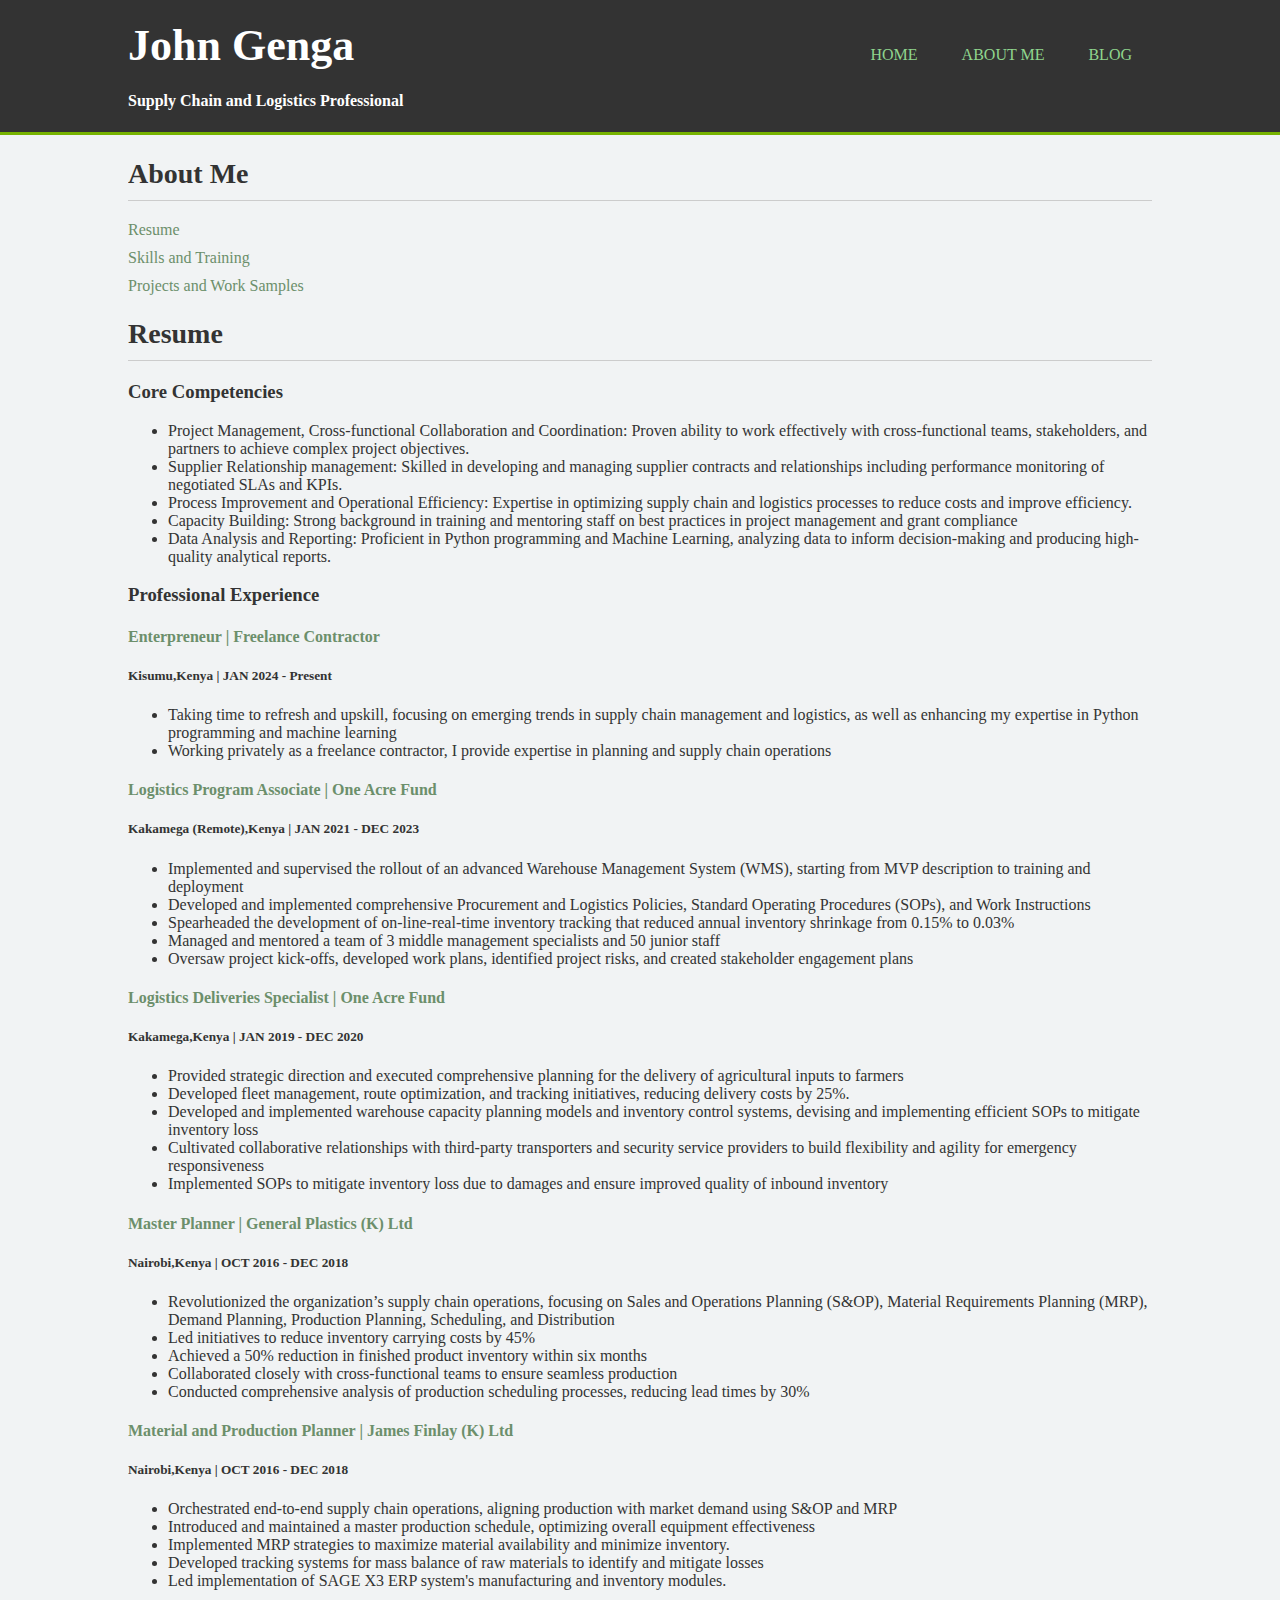
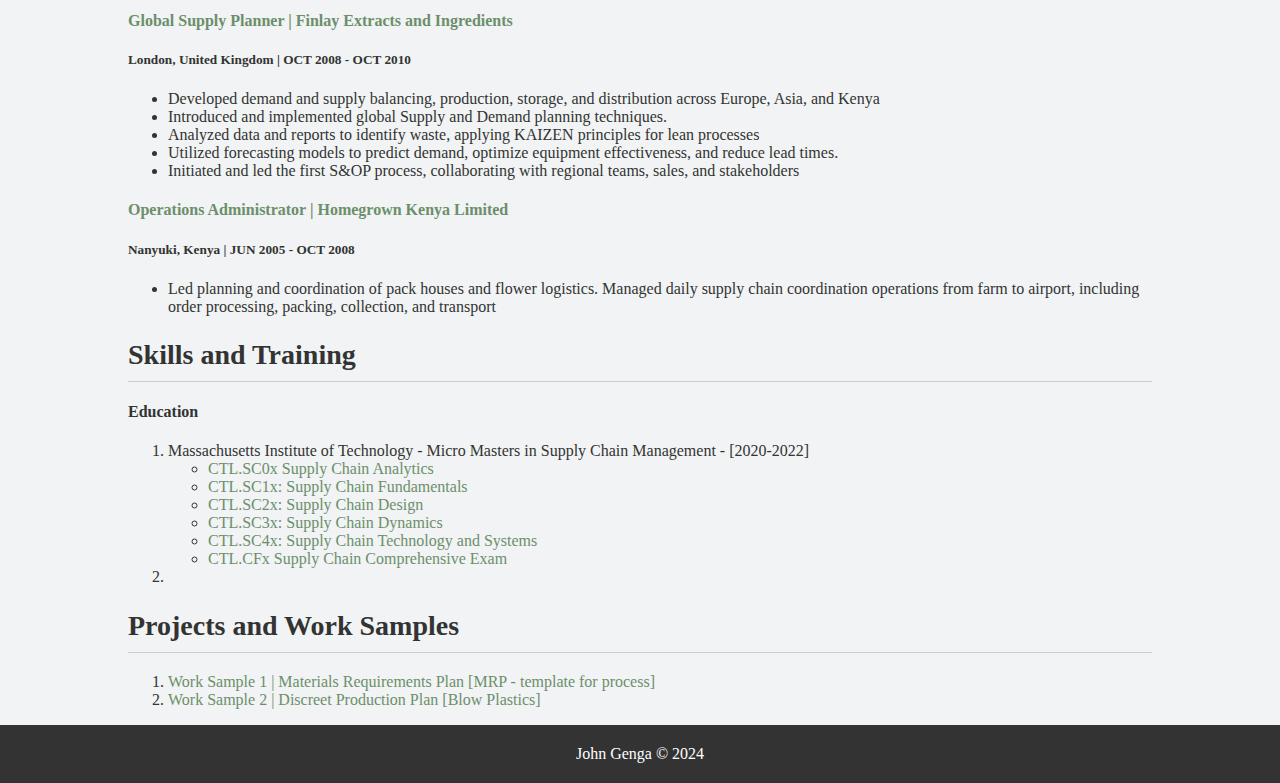
==== about.html @ 86f25b07 "Changed some pages" ====
<!DOCTYPE html>
<html lang="en">
<head>
    <meta charset="utf-8">
    <meta name="viewport" content="width=device-width, initial-scale=1, maximum-scale=1">
    <title>John Genga - About Me</title>
    <link rel="stylesheet" href="styles.css">
</head>
<body>
    <header>
        <div class="container">
            <div id="branding">
                <h1>John Genga</h1>
                <h4>Supply Chain and Logistics Professional</h4>
            </div>
            <nav>
                <ul>
                    <li><a href="index.html">Home</a></li>
                    <li><a href="about.html">About Me</a></li>
                    <li><a href="blog.html">Blog</a></li>
                </ul>
            </nav>
        </div>
    </header>

    <section class="container">
        <h2>About Me</h2>
        <nav>
            <ul>
                <li><a href="#resume">Resume</a></li>
                <li><a href="#skills">Skills and Training</a></li>
                <li><a href="#projects">Projects and Work Samples</a></li>
            </ul>
        </nav>

        <section id="resume">
            <h2>Resume</h2>
            <h3>Core Competencies</h3>
            <menu>
                <li>Project Management, Cross-functional Collaboration and Coordination:
                    Proven ability to work effectively with cross-functional teams,
                    stakeholders, and partners to achieve complex project objectives.</li>
                <li>Supplier Relationship management: Skilled in developing and managing supplier
                    contracts and relationships including performance monitoring of negotiated SLAs and KPIs.</li>
                <li>Process Improvement and Operational Efficiency: Expertise in optimizing supply chain and
                    logistics processes to reduce costs and improve efficiency.</li>
                <li>Capacity Building: Strong background in training and mentoring staff on best
                    practices in project management and grant compliance</li>
                <li>Data Analysis and Reporting: Proficient in Python programming and Machine Learning,
                    analyzing data to inform decision-making and producing high-quality analytical reports.</li>

            </menu>
        </section>
        <section>
            <h3>Professional Experience</h3>
            <div>
                <h4><a>Enterpreneur | Freelance Contractor</a></h4>
                <h5>Kisumu,Kenya | JAN 2024 - Present</h5>
                <menu>
                    <li>Taking time to refresh and upskill, focusing on emerging trends in supply chain management and logistics,
                        as well as enhancing my expertise in Python programming and machine learning</li>
                    <li>Working privately as a freelance contractor, I provide expertise in planning and supply chain operations</li>
                </menu>
            </div>
            <div>
                <h4><a>Logistics Program Associate | One Acre Fund</a></h4>
                <h5>Kakamega (Remote),Kenya | JAN 2021 - DEC 2023</h5>
                <menu>
                    <li>Implemented and supervised the rollout of an advanced Warehouse Management System (WMS), starting from
                        MVP description to training and deployment</li>
                    <li>Developed and implemented comprehensive Procurement and Logistics Policies,
                        Standard Operating Procedures (SOPs), and Work Instructions</li>
                    <li>Spearheaded the development of on-line-real-time inventory
                        tracking that reduced annual inventory shrinkage from 0.15% to 0.03%</li>
                    <li>Managed and mentored a team of 3 middle management specialists and 50 junior staff</li>
                    <li>Oversaw project kick-offs, developed work plans, identified project risks,
                        and created stakeholder engagement plans</li>
                </menu>
            </div>
            <div>
                <h4><a>Logistics Deliveries Specialist  | One Acre Fund</a></h4>
                <h5>Kakamega,Kenya | JAN 2019 - DEC 2020</h5>
                <menu>
                    <li>Provided strategic direction and executed comprehensive planning for the delivery of agricultural inputs to farmers</li>
                    <li>Developed fleet management, route optimization, and tracking initiatives, reducing delivery costs by 25%.</li>
                    <li>Developed and implemented warehouse capacity planning models and inventory control systems,
                        devising and implementing efficient SOPs to mitigate inventory loss</li>
                    <li>Cultivated collaborative relationships with third-party transporters and security service
                        providers to build flexibility and agility for emergency responsiveness</li>
                    <li>Implemented SOPs to mitigate inventory loss due to damages and ensure improved quality of inbound inventory</li>
                </menu>
            </div>
            <div>
                <h4><a>Master Planner  | General Plastics (K) Ltd</a></h4>
                <h5>Nairobi,Kenya | OCT 2016 - DEC 2018</h5>
                <menu>
                    <li>Revolutionized the organization’s supply chain operations, focusing on Sales and Operations Planning (S&OP), Material
                        Requirements Planning (MRP), Demand Planning, Production Planning, Scheduling, and Distribution</li>
                    <li>Led initiatives to reduce inventory carrying costs by 45%</li>
                    <li>Achieved a 50% reduction in finished product inventory within six months</li>
                    <li>Collaborated closely with cross-functional teams to ensure seamless production</li>
                    <li>Conducted comprehensive analysis of production scheduling processes, reducing lead times by 30%</li>
                </menu>
            </div>
            <div>
                <h4><a>Material and Production Planner | James Finlay (K) Ltd</a></h4>
                <h5>Nairobi,Kenya | OCT 2016 - DEC 2018</h5>
                <menu>
                    <li>Orchestrated end-to-end supply chain operations, aligning production with market demand using S&OP and MRP</li>
                    <li>Introduced and maintained a master production schedule, optimizing overall equipment effectiveness</li>
                    <li>Implemented MRP strategies to maximize material availability and minimize inventory.</li>
                    <li>Developed tracking systems for mass balance of raw materials to identify and mitigate losses</li>
                    <li>Led implementation of SAGE X3 ERP system's manufacturing and inventory modules.</li>
                </menu>
            </div>
            <div>
                <h4><a>Global Supply Planner | Finlay Extracts and Ingredients</a></h4>
                <h5>London, United Kingdom | OCT 2008 - OCT 2010</h5>
                <menu>
                    <li>Developed demand and supply balancing, production, storage, and distribution across
                        Europe, Asia, and Kenya</li>
                    <li>Introduced and implemented global Supply and Demand planning techniques.</li>
                    <li>Analyzed data and reports to identify waste, applying KAIZEN principles for lean processes</li>
                    <li>Utilized forecasting models to predict demand, optimize equipment effectiveness, and reduce lead times.</li>
                    <li>Initiated and led the first S&OP process, collaborating with regional teams, sales, and stakeholders</li>
                </menu>
            </div>
            <div>
                <h4><a>Operations Administrator | Homegrown Kenya Limited</a></h4>
                <h5>Nanyuki, Kenya | JUN 2005 - OCT 2008</h5>
                <menu>
                    <li>Led planning and coordination of pack houses and flower logistics. Managed daily supply chain coordination operations from farm to airport,
                        including order processing, packing, collection, and transport</li>
                </menu>
            </div>
        </section>

        <section id="skills">
            <h2>Skills and Training</h2>
            <h4>Education</h4>
            <ol>
                <li>Massachusetts Institute of Technology - Micro Masters in Supply Chain Management - [2020-2022]</li>
                    <menu>
                        <li><a href="certificates/MIT Certificates/MITx CTL.SC0x Certificate _ edX.pdf" download>CTL.SC0x Supply Chain Analytics</a></li>
                        <li><a href="certificates/MIT Certificates/MITx CTL.SC1x Certificate _ edX.pdf" download>CTL.SC1x: Supply Chain Fundamentals</a></li>
                        <li><a href="certificates/MIT Certificates/MITx CTL.SC2x Certificate _ edX.pdf" download>CTL.SC2x: Supply Chain Design</a></li>
                        <li><a href="certificates/MIT Certificates/MITx CTL.SC3x Certificate _ edX.pdf" download>CTL.SC3x: Supply Chain Dynamics</a></li>
                        <li><a href="certificates/MIT Certificates/MITx CTL.SC4x Certificate _ edX.pdf" download>CTL.SC4x: Supply Chain Technology and Systems</a></li>
                        <li><a href="certificates/MIT Certificates/MITx CTL.CFx Supply Chain Comprehensive Exam.pdf" download>CTL.CFx Supply Chain Comprehensive Exam</a></li>
                    </menu>
                <li></li>
            </ol>
        </section>

        <section id="projects">
            <h2>Projects and Work Samples</h2>
            <ol>
                <li><a href="work_samples/Materials Requirements Plan [MRP - template for process].xlsm" download>Work Sample 1 | Materials Requirements Plan [MRP - template for process]</a></li>
                <li><a href="work_samples/Discreet Production Plan [Blow Plastics].xlsx" download>Work Sample 2 | Discreet Production Plan [Blow Plastics]</a></li>
            </ol>
        </section>
    </section>

    <footer>
        <p>John Genga &copy; 2024</p>
    </footer>
</body>
</html>
---- styles.css ----
body {
    font-family:  'Merryweather, Tahoma, Geneva, Verdana, sans-serif;
    line-height: 1.5;
    margin: 0;
    padding: 0;
    background-color: #f1f3f4;
    color: #333;
}
.container {
    width: 80%;
    margin: auto;
    overflow: hidden;
}
header {
    background: #333;
    background-size: cover;
    color: #fff;
    padding-top: 20px;
    min-height: 70px;
    border-bottom: #77b300 3px solid;
}
header a {
    color: #8fd58d ;
    text-decoration: none;
    text-transform: uppercase;
    font-size: 16px;
}
header ul {
    padding: 0;
    list-style: none;
}
header li {
    display: inline;
    padding: 0 20px 0 20px;
}
header #branding {
    float: left;
}
header #branding h1 {
    margin: 0;
    font-size: 44px;
}
header nav {
    float: right;
    margin-top: 10px;
}
.bio, .work-experience, .skills, .publications, .contact, .projects, .writings {
    background: #fff;
    padding: 30px;
    margin-bottom: 30px;
    border-radius: 5px;
    box-shadow: 0 0 10px rgba(0, 0, 0, 0.1);
}
h2 {
    color: #33;
    font-size: 28px;
    margin-bottom: 20px;
    border-bottom: 1px solid #ccc;
    padding-bottom: 10px;
}
footer {
    background: #333;
    color: #fff;
    text-align: center;
    padding: 20px 0;
    bottom: 0;
    width: 100%;
}
footer p {
    margin:0;
}
section p {
    font-size: 16px;
    line-height: 1.8;
}
ul {
    list-style-type: none;
    padding: 0;
}
ul li {
    margin-bottom: 10px;
}
a {
    color: #6c8f6b ;
    text-decoration: none;
}
a:hover {
    text-decoration: underline;
}
.profile-photo-container {
    text-align: center;
    margin: 10px 0;
}

.profile-photo {
    border-radius: 10%;
    width: 180px;
    height: 180px;
    object-fit: cover;
    border: none;
    box-shadow: 0 0 10px rgba(0, 0, 0, 0.3);
}
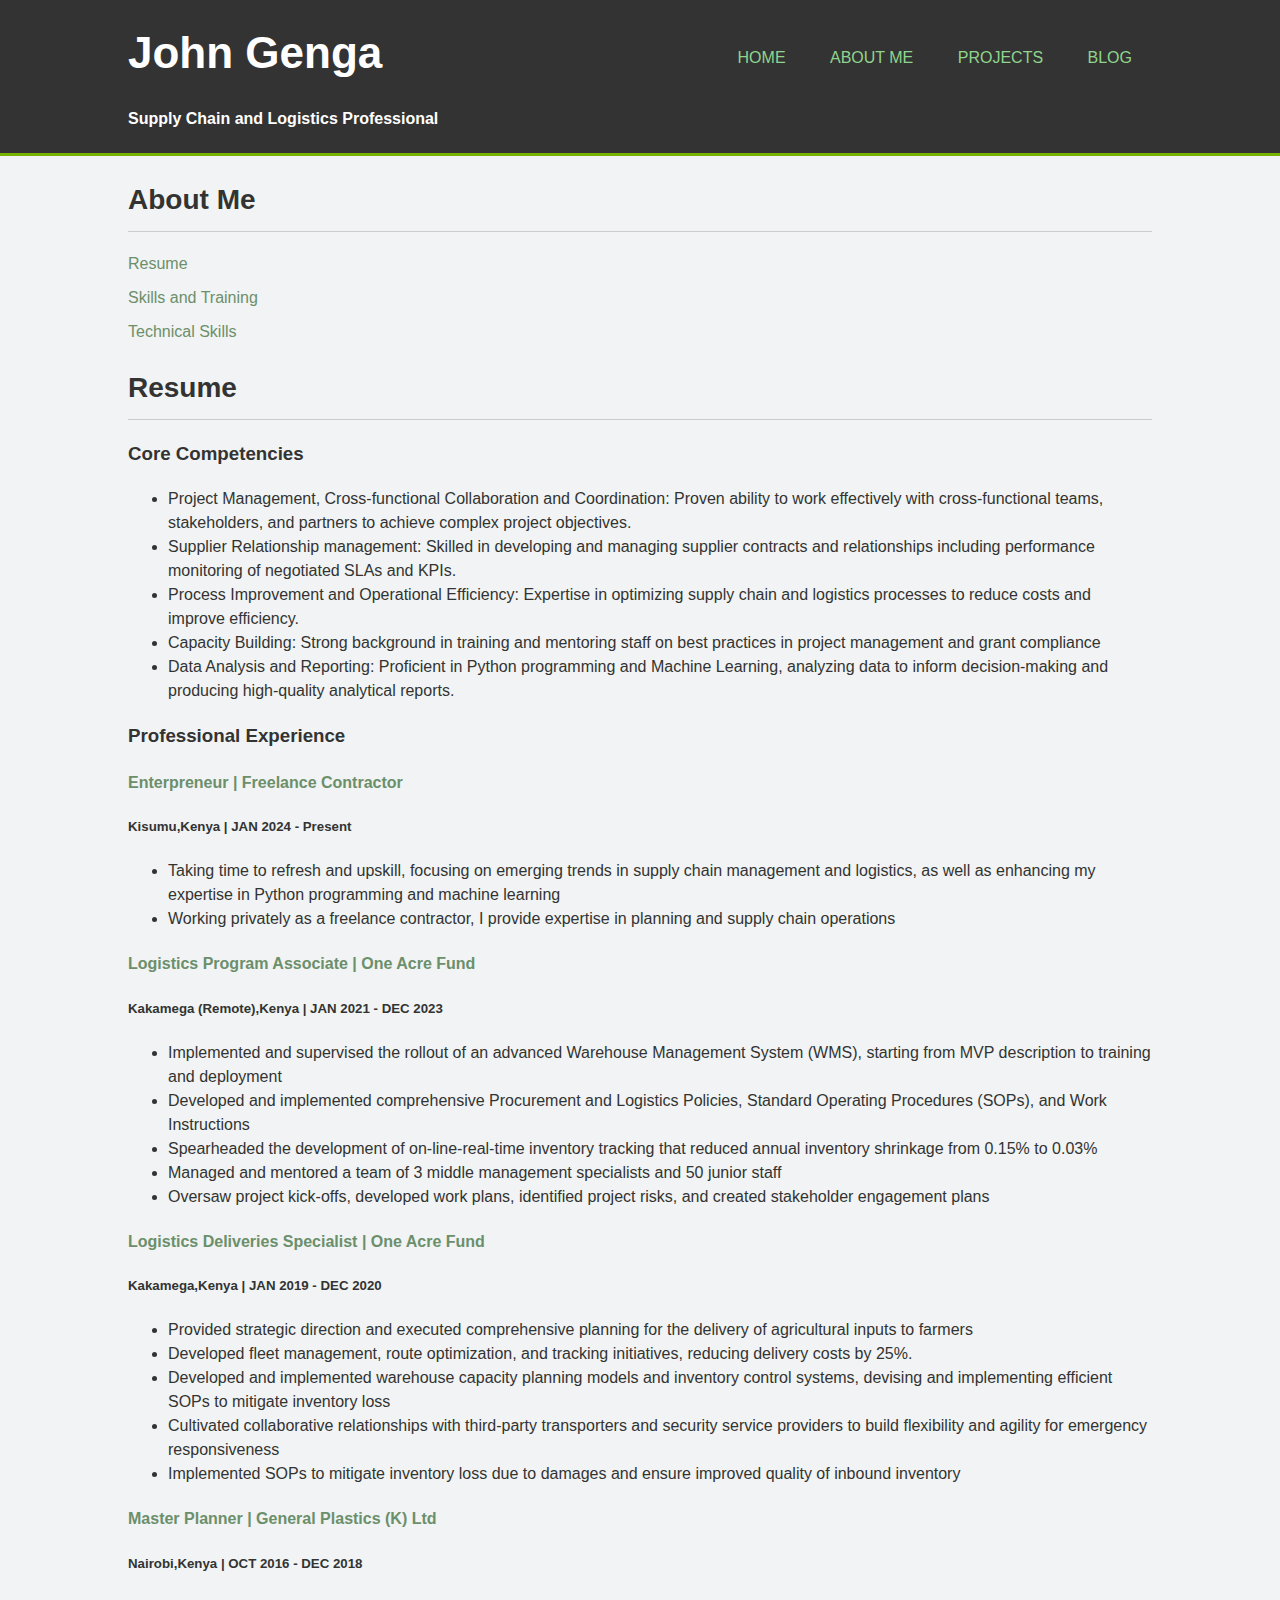
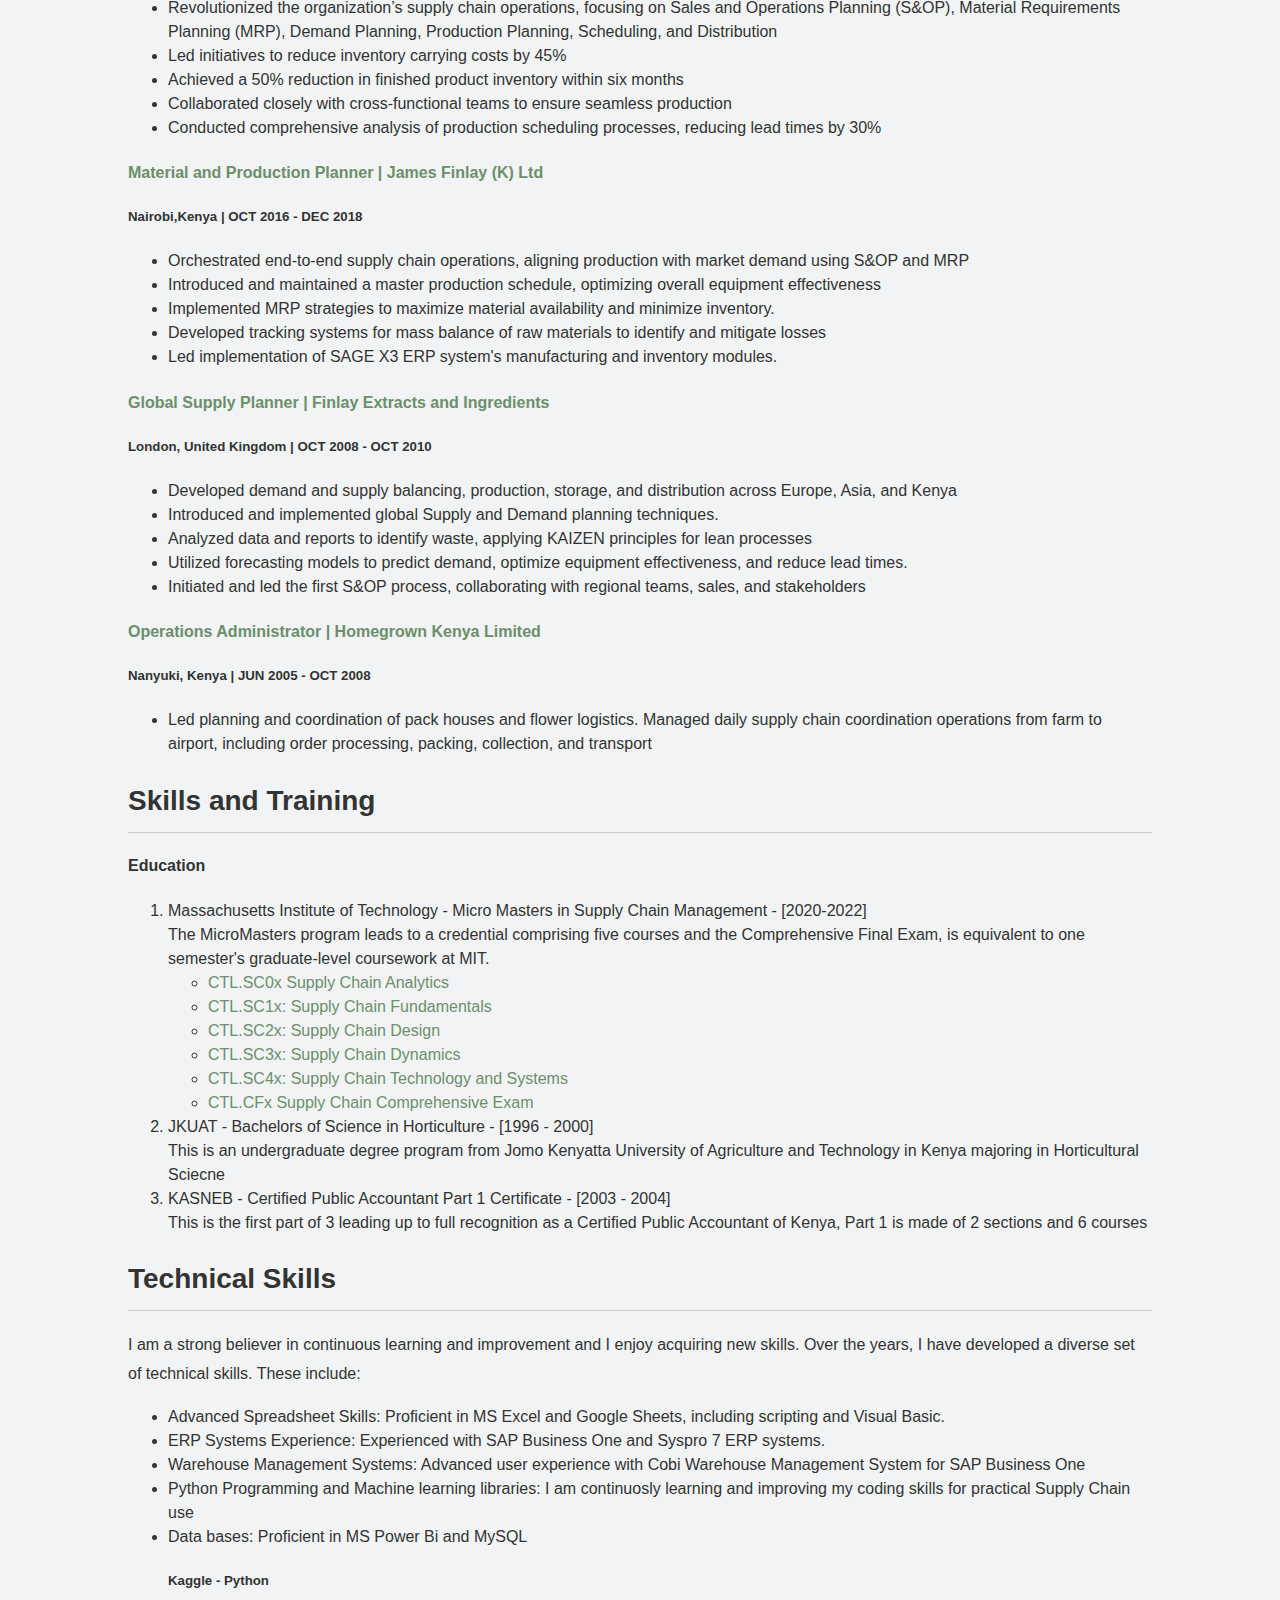
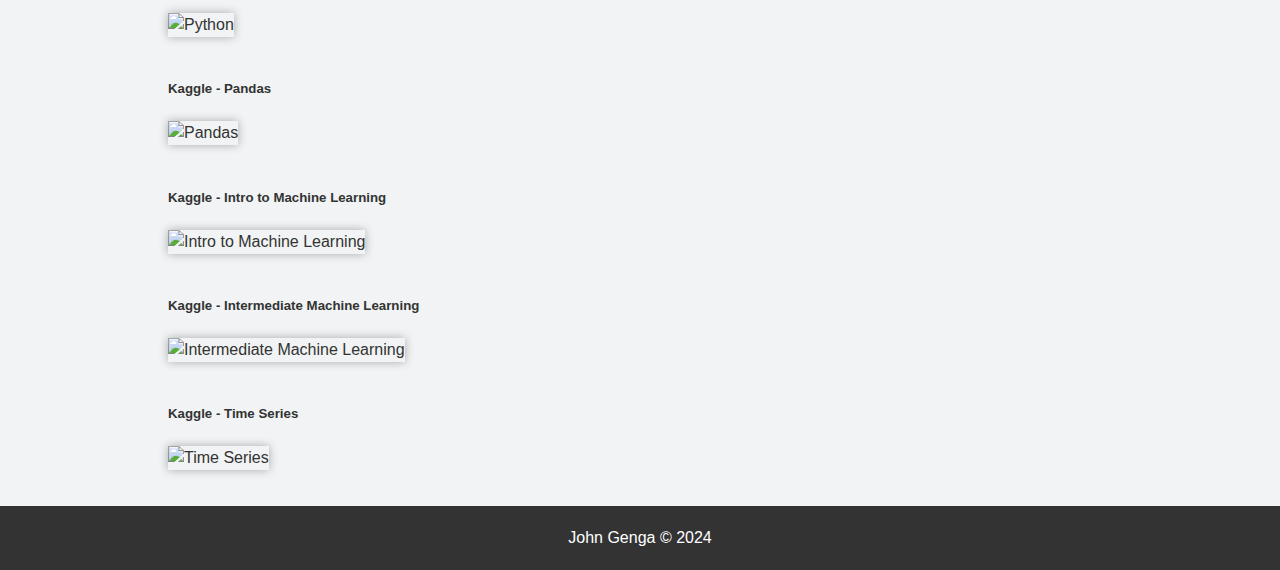
==== commit 184efd22: "new updates." ====
--- a/about.html
+++ b/about.html
@@ -17,6 +17,7 @@
                 <ul>
                     <li><a href="index.html">Home</a></li>
                     <li><a href="about.html">About Me</a></li>
+                    <li><a href="projects.html">Projects</a></li>
                     <li><a href="blog.html">Blog</a></li>
                 </ul>
             </nav>
@@ -29,7 +30,7 @@
             <ul>
                 <li><a href="#resume">Resume</a></li>
                 <li><a href="#skills">Skills and Training</a></li>
-                <li><a href="#projects">Projects and Work Samples</a></li>
+                <li><a href="#tech">Technical Skills</a></li>
             </ul>
         </nav>
 
@@ -140,6 +141,8 @@
             <h4>Education</h4>
             <ol>
                 <li>Massachusetts Institute of Technology - Micro Masters in Supply Chain Management - [2020-2022]</li>
+                <ul>The MicroMasters program leads to a credential comprising five courses and the Comprehensive Final Exam,
+                    is equivalent to one semester's graduate-level coursework at MIT.</ul>
                     <menu>
                         <li><a href="certificates/MIT Certificates/MITx CTL.SC0x Certificate _ edX.pdf" download>CTL.SC0x Supply Chain Analytics</a></li>
                         <li><a href="certificates/MIT Certificates/MITx CTL.SC1x Certificate _ edX.pdf" download>CTL.SC1x: Supply Chain Fundamentals</a></li>
@@ -148,15 +151,53 @@
                         <li><a href="certificates/MIT Certificates/MITx CTL.SC4x Certificate _ edX.pdf" download>CTL.SC4x: Supply Chain Technology and Systems</a></li>
                         <li><a href="certificates/MIT Certificates/MITx CTL.CFx Supply Chain Comprehensive Exam.pdf" download>CTL.CFx Supply Chain Comprehensive Exam</a></li>
                     </menu>
-                <li></li>
+                <li>JKUAT - Bachelors of Science in Horticulture - [1996 - 2000]</li>
+                <ul>This is an undergraduate degree program from Jomo Kenyatta University of Agriculture and Technology
+                    in Kenya majoring in Horticultural Sciecne</ul>
+                <li>KASNEB - Certified Public Accountant Part 1 Certificate - [2003 - 2004]</li>
+                <ul>This is the first part of 3 leading up to full recognition as a Certified Public Accountant of Kenya,
+                Part 1 is made of 2 sections and 6 courses</ul>
             </ol>
         </section>
 
-        <section id="projects">
-            <h2>Projects and Work Samples</h2>
+        <section id="#tech">
+            <h2>Technical Skills</h2>
+            <p>I am a strong believer in continuous learning and improvement and I enjoy acquiring
+                new skills. Over the years, I have developed a diverse set of technical skills. These include: </p>
+            <menu>
+                <li>Advanced Spreadsheet Skills:
+                    Proficient in MS Excel and Google Sheets, including scripting and Visual Basic.</li>
+                <li>ERP Systems Experience:
+                    Experienced with SAP Business One and Syspro 7 ERP systems.</li>
+                <li>Warehouse Management Systems: Advanced user experience with Cobi
+                    Warehouse Management System for SAP Business One</li>
+                <li>Python Programming and Machine learning libraries: I am continuosly
+                learning and improving my coding skills for practical Supply Chain use</li>
+                <li>Data bases: Proficient in MS Power Bi and MySQL</li>
+            </menu>
             <ol>
-                <li><a href="work_samples/Materials Requirements Plan [MRP - template for process].xlsm" download>Work Sample 1 | Materials Requirements Plan [MRP - template for process]</a></li>
-                <li><a href="work_samples/Discreet Production Plan [Blow Plastics].xlsx" download>Work Sample 2 | Discreet Production Plan [Blow Plastics]</a></li>
+                <ul>
+                    <h5>Kaggle - Python</h5>
+                    <img src="\certificates\Python & Machine Learning\John Genga - Python.png"
+                         alt="Python" class="certificate-image">
+
+                    <h5>Kaggle - Pandas</h5>
+                    <img src="\certificates\Python & Machine Learning\John Genga - Pandas.png"
+                         alt="Pandas" class="certificate-image">
+
+                    <h5>Kaggle - Intro to Machine Learning</h5>
+                    <img src="\certificates\Python & Machine Learning\John Genga - Intro to Machine Learning.png"
+                         alt="Intro to Machine Learning" class="certificate-image">
+
+                    <h5>Kaggle - Intermediate Machine Learning</h5>
+                    <img src="\certificates\Python & Machine Learning\John Genga - Intermediate Machine Learning.png"
+                         alt="Intermediate Machine Learning" class="certificate-image">
+
+                    <h5>Kaggle - Time Series</h5>
+                    <img src="\certificates\Python & Machine Learning\John Genga - Time Series.png"
+                         alt="Time Series" class="certificate-image">
+
+                </ul>
             </ol>
         </section>
     </section>
--- a/styles.css
+++ b/styles.css
@@ -1,16 +1,18 @@
 body {
-    font-family:  'Merryweather, Tahoma, Geneva, Verdana, sans-serif;
+    font-family: 'Roboto',Segue UI, Tahoma, Geneva, Verdana, sans-serif;
     line-height: 1.5;
     margin: 0;
     padding: 0;
     background-color: #f1f3f4;
     color: #333;
 }
+
 .container {
     width: 80%;
     margin: auto;
     overflow: hidden;
 }
+
 header {
     background: #333;
     background-size: cover;
@@ -19,31 +21,38 @@
     min-height: 70px;
     border-bottom: #77b300 3px solid;
 }
+
 header a {
-    color: #8fd58d ;
+    color: #8fd58d;
     text-decoration: none;
     text-transform: uppercase;
     font-size: 16px;
 }
+
 header ul {
     padding: 0;
     list-style: none;
 }
+
 header li {
     display: inline;
     padding: 0 20px 0 20px;
 }
+
 header #branding {
     float: left;
 }
+
 header #branding h1 {
     margin: 0;
     font-size: 44px;
 }
+
 header nav {
     float: right;
     margin-top: 10px;
 }
+
 .bio, .work-experience, .skills, .publications, .contact, .projects, .writings {
     background: #fff;
     padding: 30px;
@@ -51,13 +60,15 @@
     border-radius: 5px;
     box-shadow: 0 0 10px rgba(0, 0, 0, 0.1);
 }
+
 h2 {
-    color: #33;
+    color: #333;
     font-size: 28px;
     margin-bottom: 20px;
     border-bottom: 1px solid #ccc;
     padding-bottom: 10px;
 }
+
 footer {
     background: #333;
     color: #fff;
@@ -66,37 +77,69 @@
     bottom: 0;
     width: 100%;
 }
+
 footer p {
-    margin:0;
+    margin: 0;
 }
+
 section p {
     font-size: 16px;
     line-height: 1.8;
 }
+
 ul {
     list-style-type: none;
     padding: 0;
 }
+
 ul li {
     margin-bottom: 10px;
 }
+
 a {
-    color: #6c8f6b ;
+    color: #6c8f6b;
     text-decoration: none;
 }
+
 a:hover {
     text-decoration: underline;
 }
+
 .profile-photo-container {
-    text-align: center;
+    display: flex;
+    align-items: center;
     margin: 10px 0;
 }
 
 .profile-photo {
-    border-radius: 10%;
-    width: 180px;
-    height: 180px;
+    border-radius: 50%;
+    width: 150px;
+    height: 150px;
     object-fit: cover;
     border: none;
     box-shadow: 0 0 10px rgba(0, 0, 0, 0.3);
+    margin-right: 20px;
+}
+
+.certificate-image {
+    max-width: 50%; /* Ensure images are responsive */
+    height: auto; /* Maintain aspect ratio */
+    margin-bottom: 20px; /* Space between images */
+    box-shadow: 0 0 10px rgba(0, 0, 0, 0.3); /* Optional: Add a shadow effect */
+}
+.work-samples-grid {
+    display: grid;
+    grid-template-columns: repeat(2, 1fr);
+    gap: 20px;
+}
+
+.work-sample {
+    text-align: center;
+}
+
+.work-sample img {
+    width: 100%;
+    height: auto;
+    box-shadow: 0 0 10px rgba(0, 0, 0, 0.3);
+    margin-bottom: 10px;
 }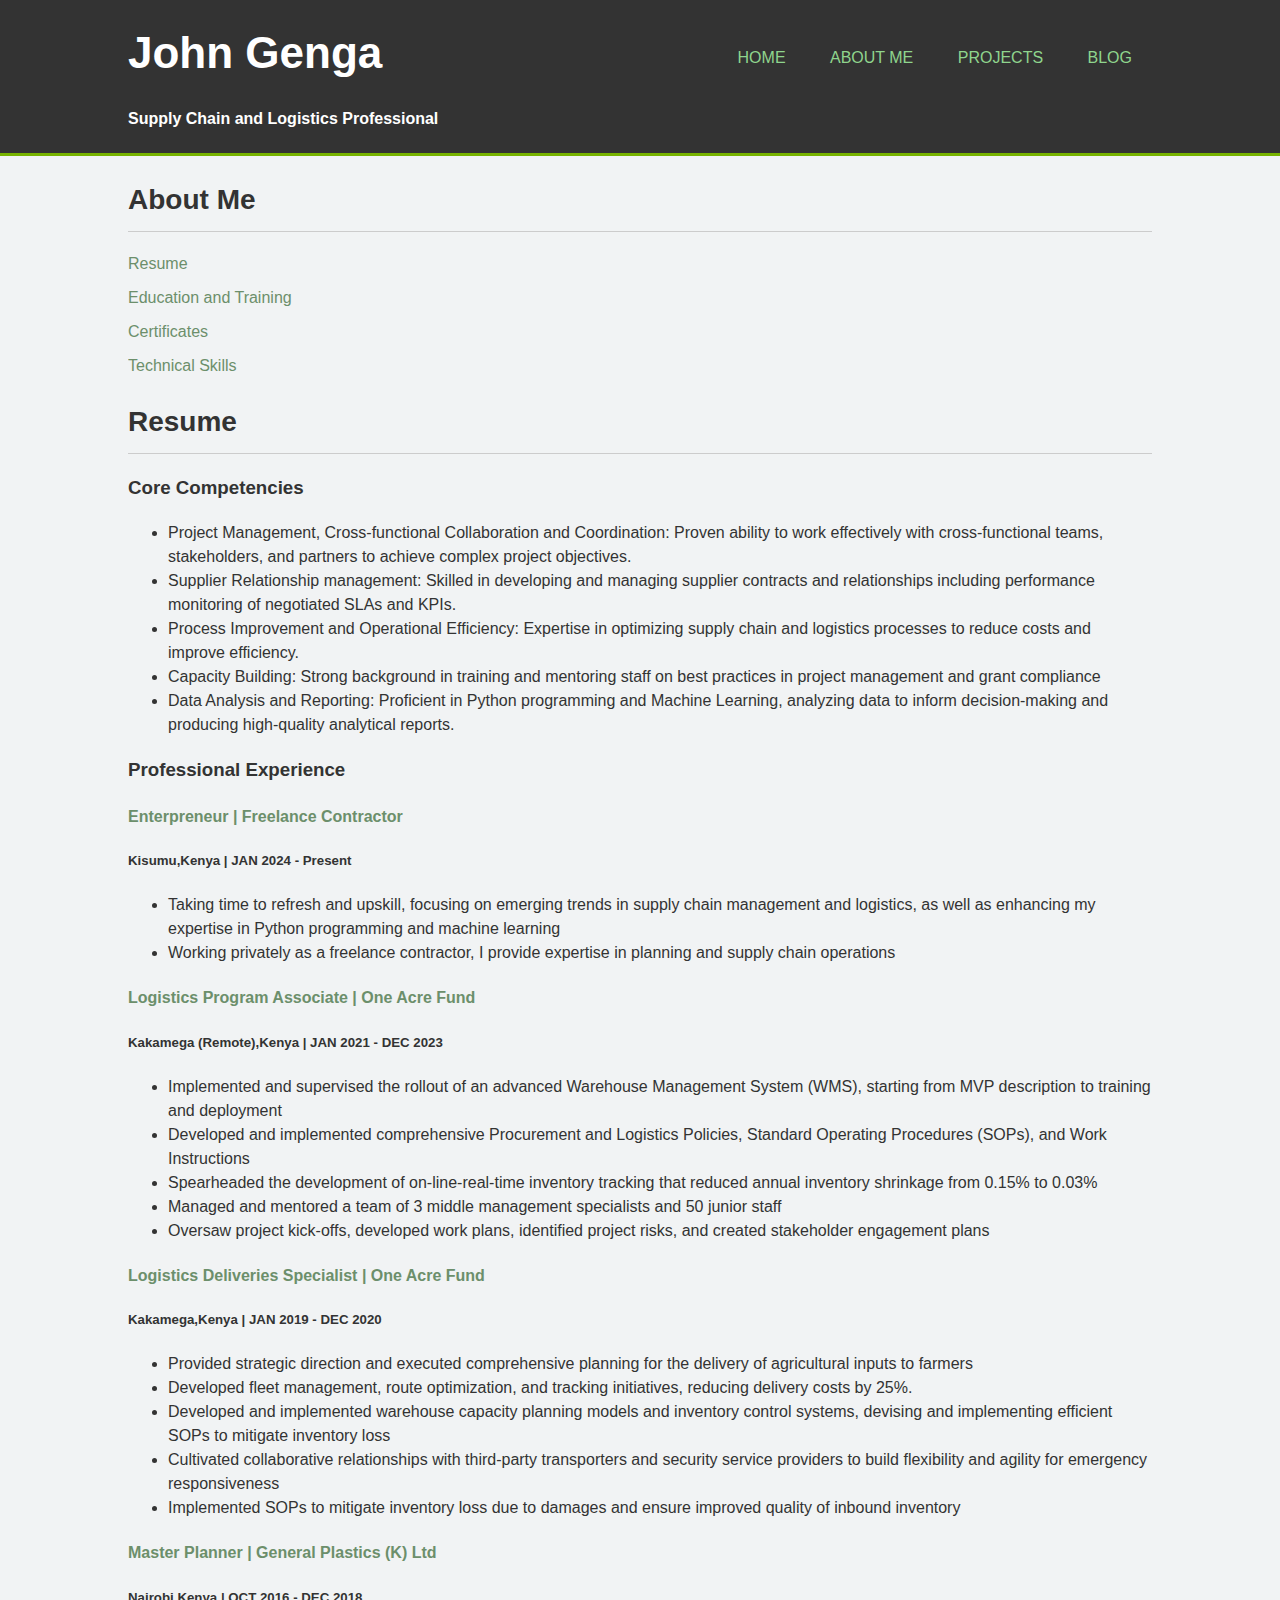
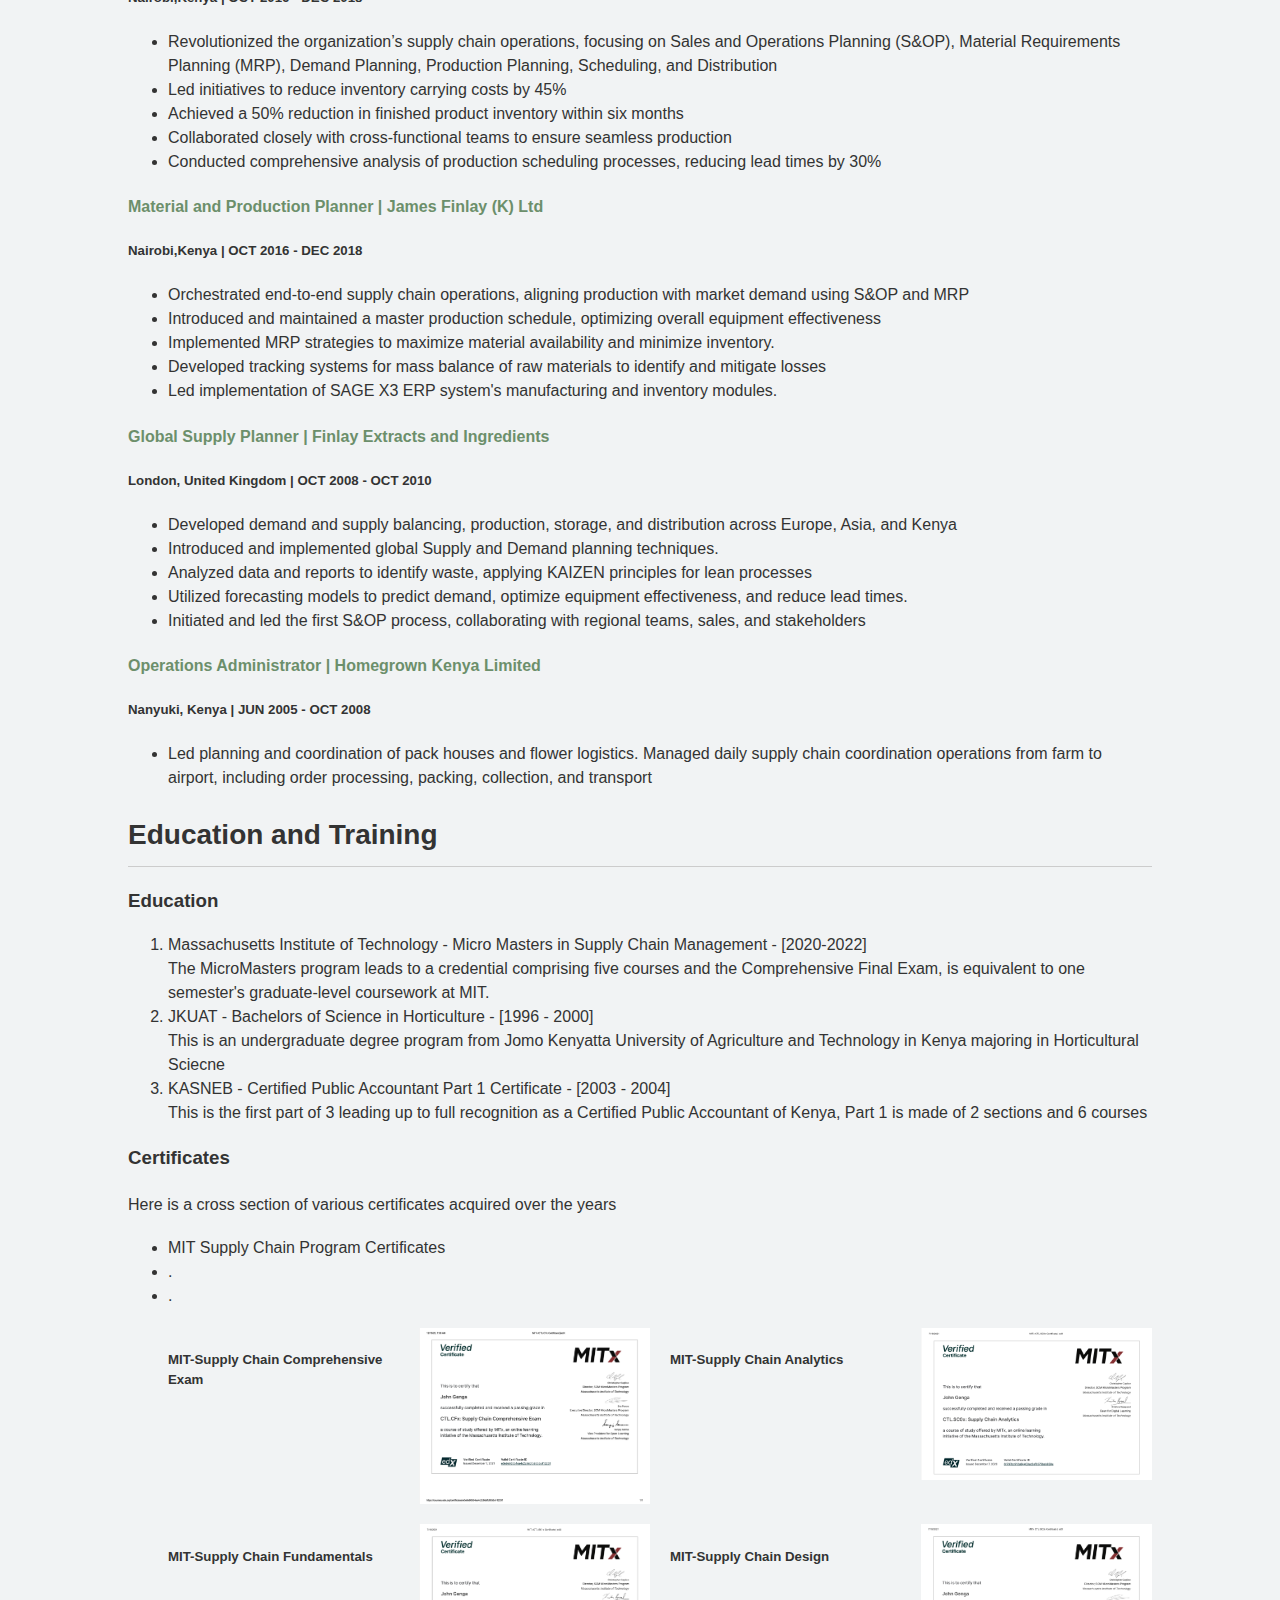
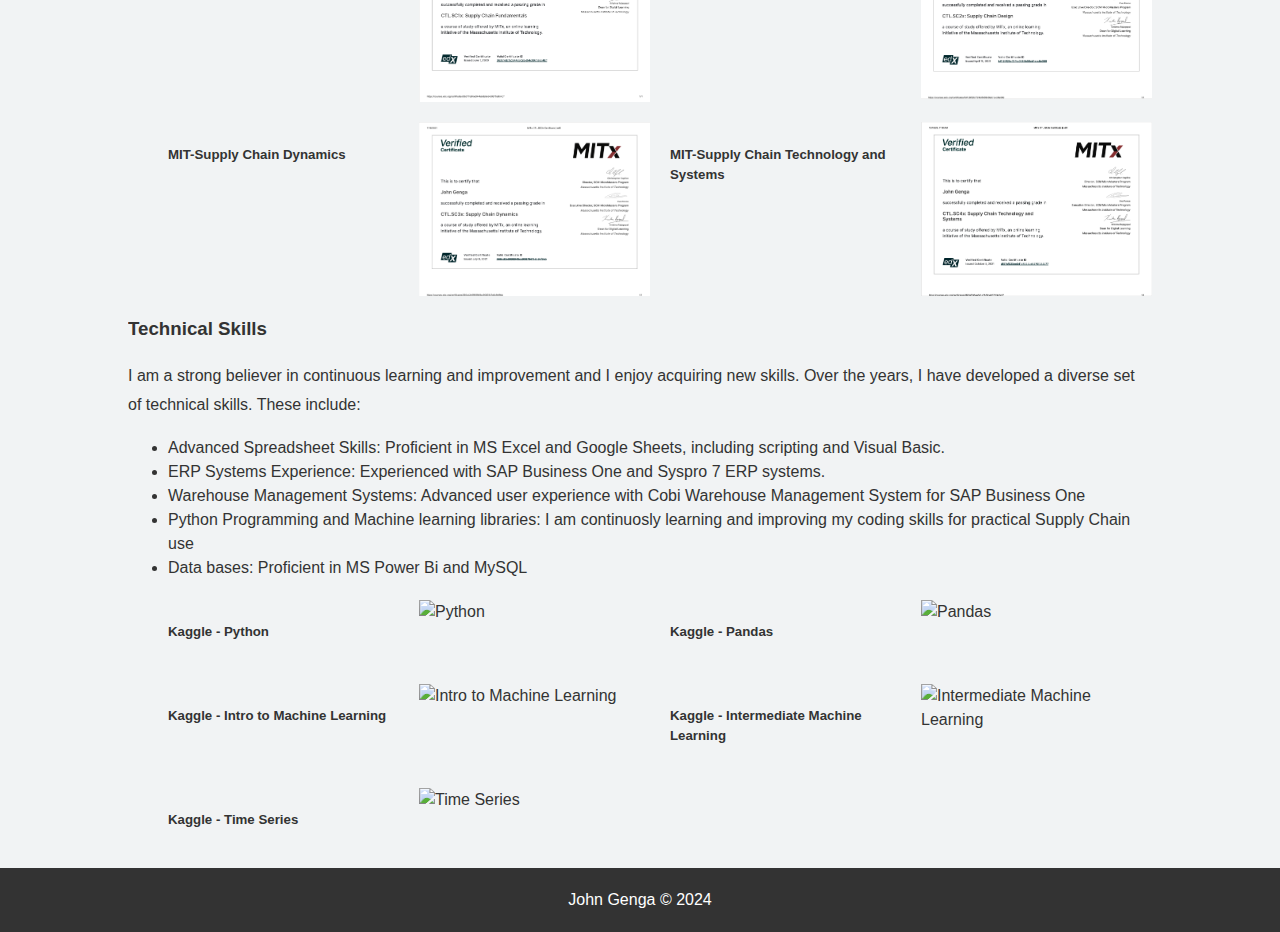
==== commit 217343a7: "Updated About-me" ====
--- a/about.html
+++ b/about.html
@@ -29,7 +29,8 @@
         <nav>
             <ul>
                 <li><a href="#resume">Resume</a></li>
-                <li><a href="#skills">Skills and Training</a></li>
+                <li><a href="#skills">Education and Training</a></li>
+                <li><a href="#certificates">Certificates</a></li>
                 <li><a href="#tech">Technical Skills</a></li>
             </ul>
         </nav>
@@ -137,20 +138,12 @@
         </section>
 
         <section id="skills">
-            <h2>Skills and Training</h2>
-            <h4>Education</h4>
+            <h2>Education and Training</h2>
+            <h3>Education</h3>
             <ol>
                 <li>Massachusetts Institute of Technology - Micro Masters in Supply Chain Management - [2020-2022]</li>
                 <ul>The MicroMasters program leads to a credential comprising five courses and the Comprehensive Final Exam,
                     is equivalent to one semester's graduate-level coursework at MIT.</ul>
-                    <menu>
-                        <li><a href="certificates/MIT Certificates/MITx CTL.SC0x Certificate _ edX.pdf" download>CTL.SC0x Supply Chain Analytics</a></li>
-                        <li><a href="certificates/MIT Certificates/MITx CTL.SC1x Certificate _ edX.pdf" download>CTL.SC1x: Supply Chain Fundamentals</a></li>
-                        <li><a href="certificates/MIT Certificates/MITx CTL.SC2x Certificate _ edX.pdf" download>CTL.SC2x: Supply Chain Design</a></li>
-                        <li><a href="certificates/MIT Certificates/MITx CTL.SC3x Certificate _ edX.pdf" download>CTL.SC3x: Supply Chain Dynamics</a></li>
-                        <li><a href="certificates/MIT Certificates/MITx CTL.SC4x Certificate _ edX.pdf" download>CTL.SC4x: Supply Chain Technology and Systems</a></li>
-                        <li><a href="certificates/MIT Certificates/MITx CTL.CFx Supply Chain Comprehensive Exam.pdf" download>CTL.CFx Supply Chain Comprehensive Exam</a></li>
-                    </menu>
                 <li>JKUAT - Bachelors of Science in Horticulture - [1996 - 2000]</li>
                 <ul>This is an undergraduate degree program from Jomo Kenyatta University of Agriculture and Technology
                     in Kenya majoring in Horticultural Sciecne</ul>
@@ -160,8 +153,45 @@
             </ol>
         </section>
 
-        <section id="#tech">
-            <h2>Technical Skills</h2>
+        <section id="#certificates">
+            <h3>Certificates</h3>
+            <p>Here is a cross section of various certificates acquired over the years </p>
+            <menu>
+                <li>MIT Supply Chain Program Certificates</li>
+                <li>.</li>
+                <li>.</li>
+
+            </menu>
+            <ol>
+                <div class="certificates-grid">
+                    <h5>MIT-Supply Chain Comprehensive Exam</h5>
+                    <img src="certificates/MIT Certificates/CFX.png"
+                         alt="CFX" class="certificate-image">
+
+                    <h5>MIT-Supply Chain Analytics</h5>
+                    <img src="certificates/MIT Certificates/SC0x.png"
+                         alt="SC0x" class="certificate-image">
+
+                    <h5>MIT-Supply Chain Fundamentals</h5>
+                    <img src="certificates/MIT Certificates/SC1x.png"
+                         alt="SC1x" class="certificate-image">
+
+                    <h5>MIT-Supply Chain Design</h5>
+                    <img src="certificates/MIT Certificates/SC2x.png"
+                         alt="SC2x" class="certificate-image">
+
+                    <h5>MIT-Supply Chain Dynamics</h5>
+                    <img src="certificates/MIT Certificates/SC3x.png"
+                         alt="SC3x" class="certificate-image">
+
+                    <h5>MIT-Supply Chain Technology and Systems</h5>
+                    <img src="certificates/MIT Certificates/SC4x.png"
+                         alt="SC4x" class="certificate-image">
+                </div>
+            </ol>
+        </section>
+<section id="#tech">
+            <h3>Technical Skills</h3>
             <p>I am a strong believer in continuous learning and improvement and I enjoy acquiring
                 new skills. Over the years, I have developed a diverse set of technical skills. These include: </p>
             <menu>
@@ -176,7 +206,7 @@
                 <li>Data bases: Proficient in MS Power Bi and MySQL</li>
             </menu>
             <ol>
-                <ul>
+                <div class="certificates-grid">
                     <h5>Kaggle - Python</h5>
                     <img src="\certificates\Python & Machine Learning\John Genga - Python.png"
                          alt="Python" class="certificate-image">
@@ -196,8 +226,7 @@
                     <h5>Kaggle - Time Series</h5>
                     <img src="\certificates\Python & Machine Learning\John Genga - Time Series.png"
                          alt="Time Series" class="certificate-image">
-
-                </ul>
+                </div>
             </ol>
         </section>
     </section>
--- a/styles.css
+++ b/styles.css
@@ -121,11 +121,21 @@
     margin-right: 20px;
 }
 
+.certificates-grid {
+    display: grid;
+    grid-template-columns: repeat(4, 1fr); /* 4 columns grid */
+    gap: 20px; /* Space between images */
+    margin-top: 20px;
+}
 .certificate-image {
-    max-width: 50%; /* Ensure images are responsive */
+    max-width: 100%; /* Ensure images are responsive */
     height: auto; /* Maintain aspect ratio */
-    margin-bottom: 20px; /* Space between images */
-    box-shadow: 0 0 10px rgba(0, 0, 0, 0.3); /* Optional: Add a shadow effect */
+    transition: transform 0.3s ease, box-shadow 0.3s ease; /* Smooth transition on hover *
+    cursor: pointer; /* Change cursor to pointer on hover */
+}
+.certificate-image:hover {
+    transform: scale(3); /* Enlarge the image on hover */
+    box-shadow: 0 8px 16px rgba(0, 0, 0, 0.2); /* Add shadow on hover */
 }
 .work-samples-grid {
     display: grid;
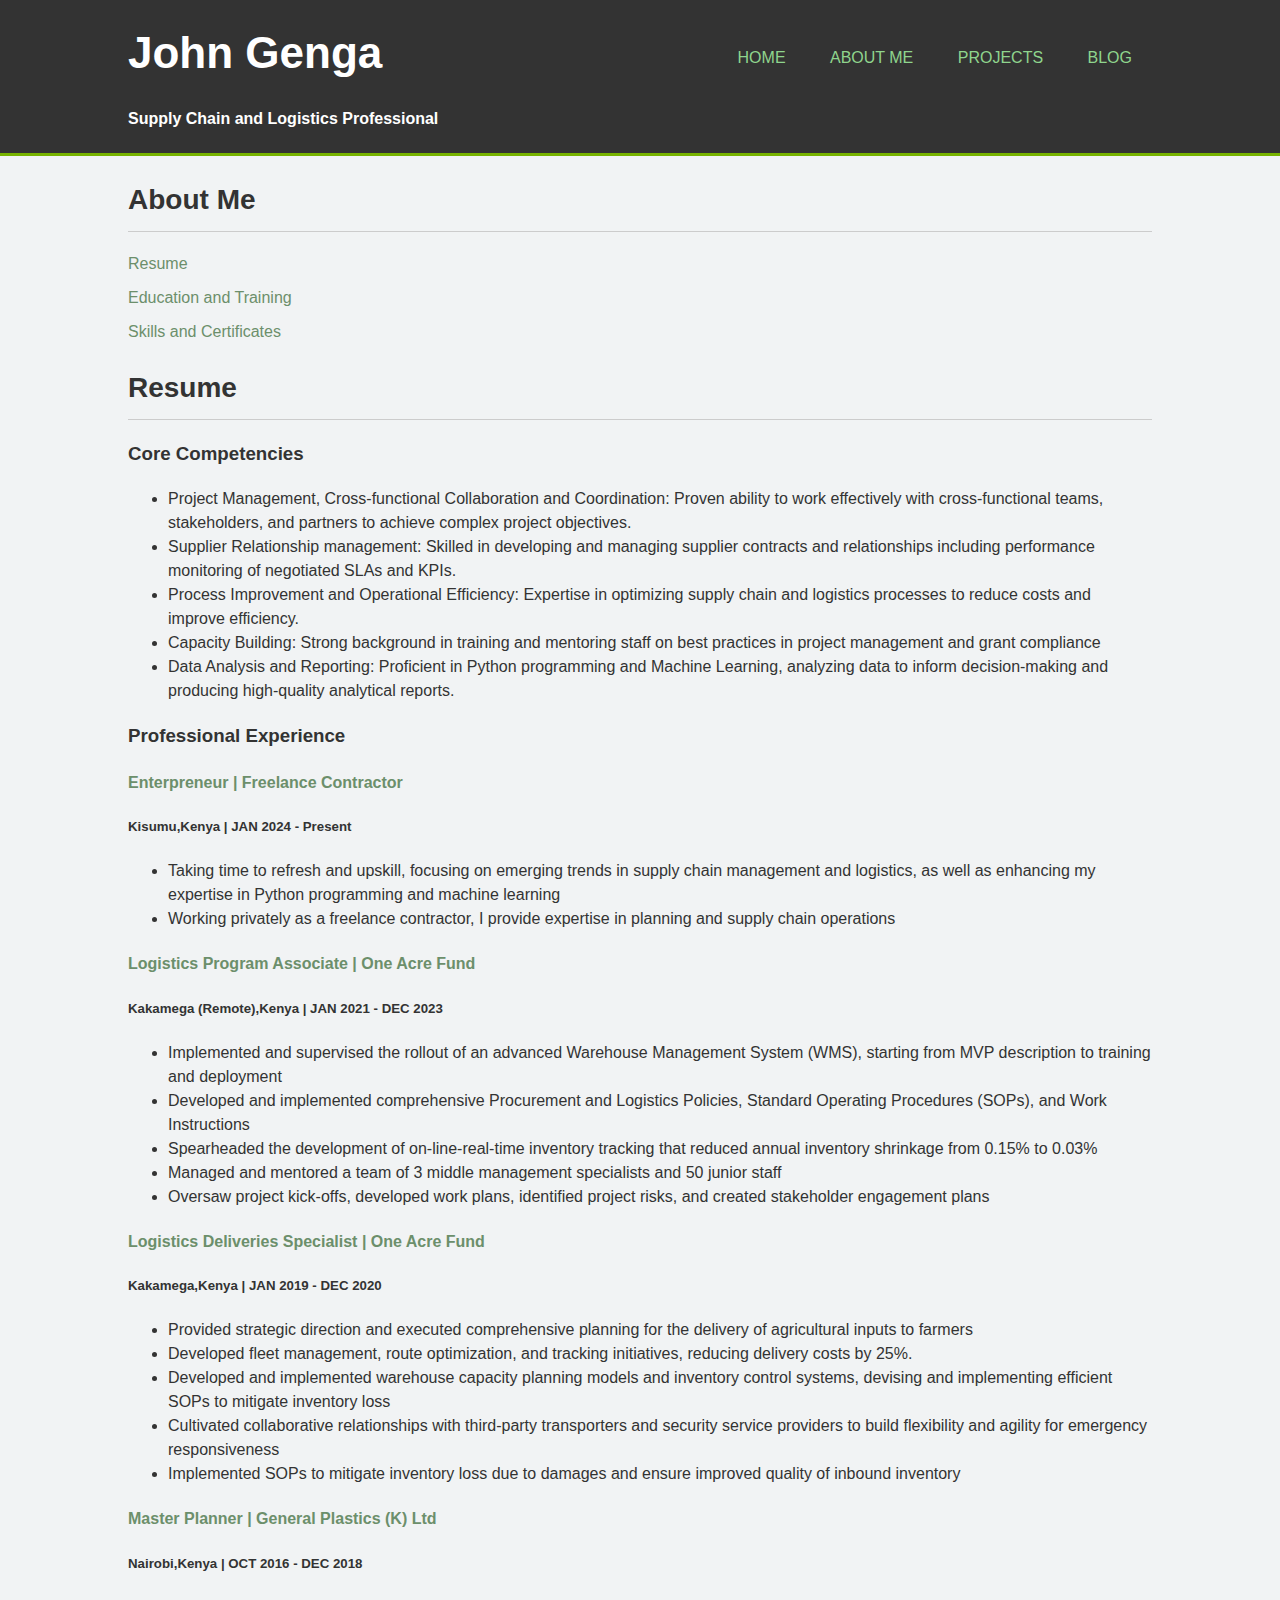
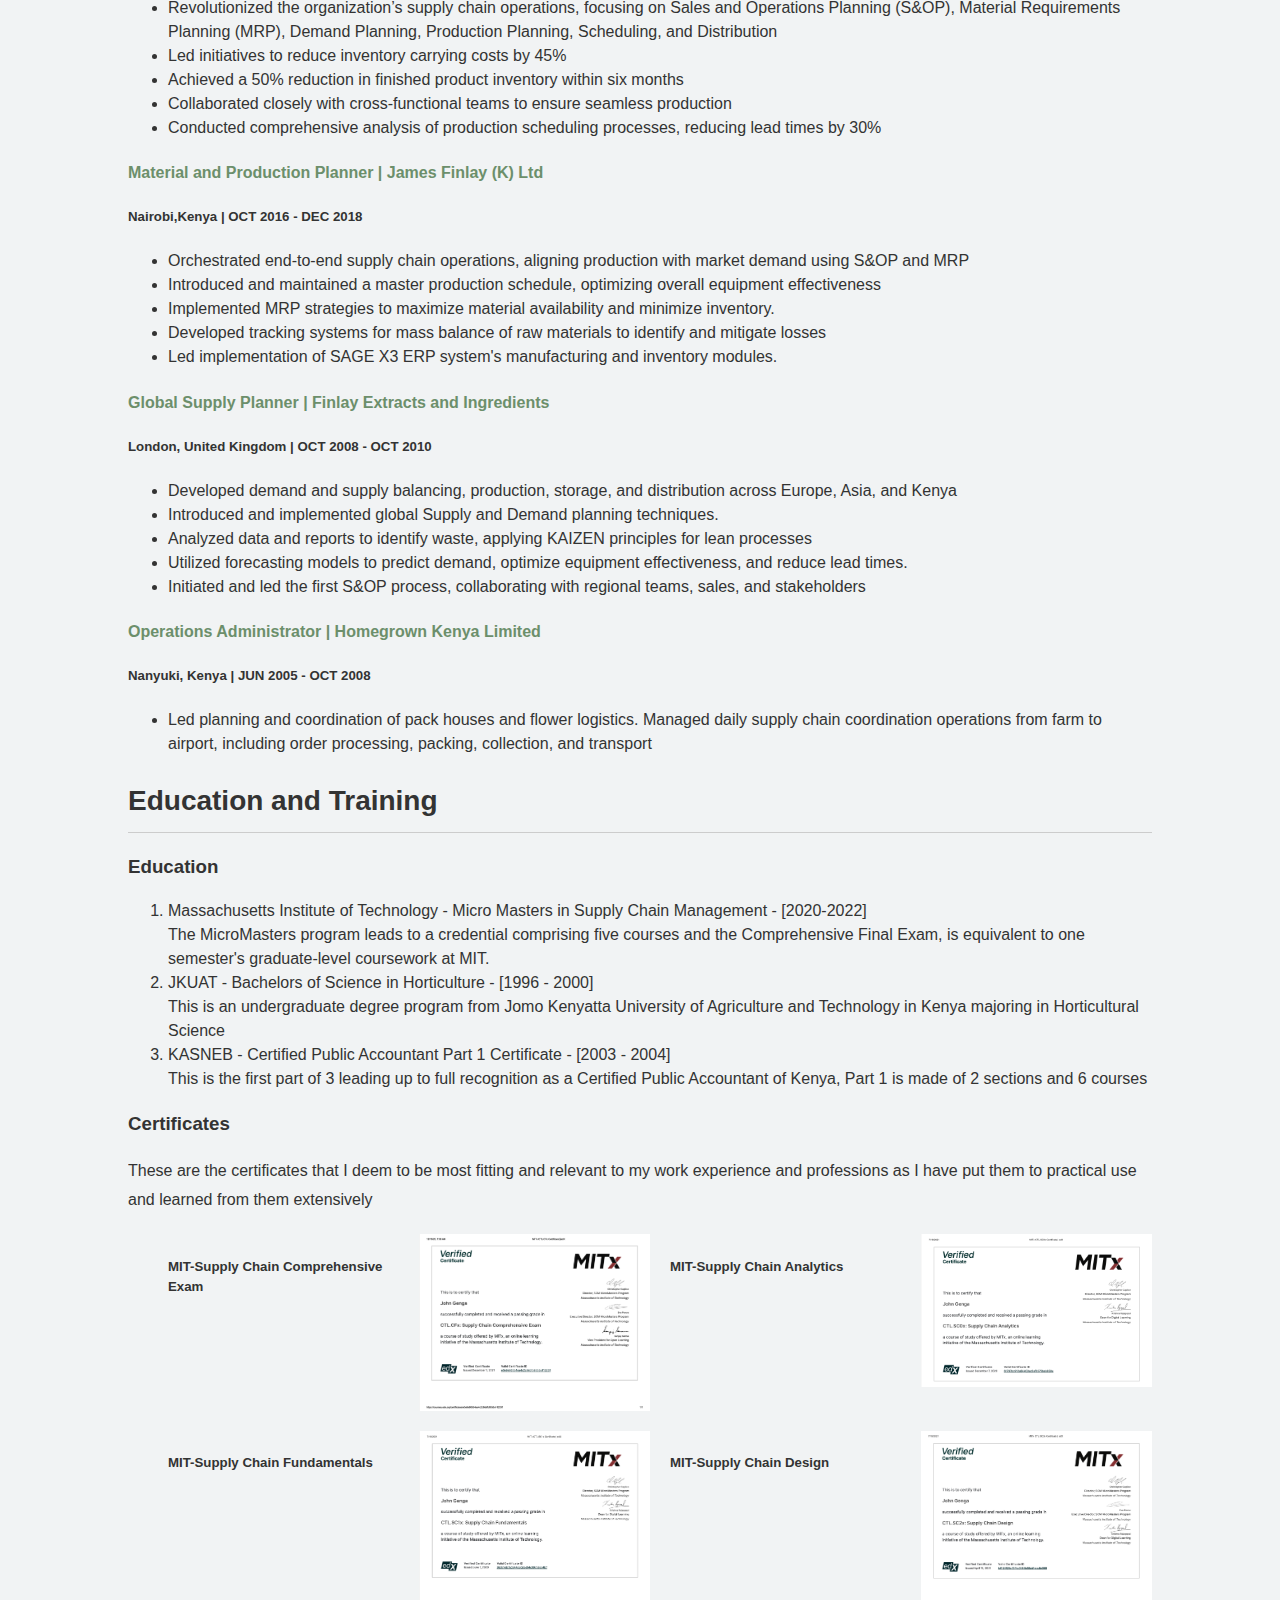
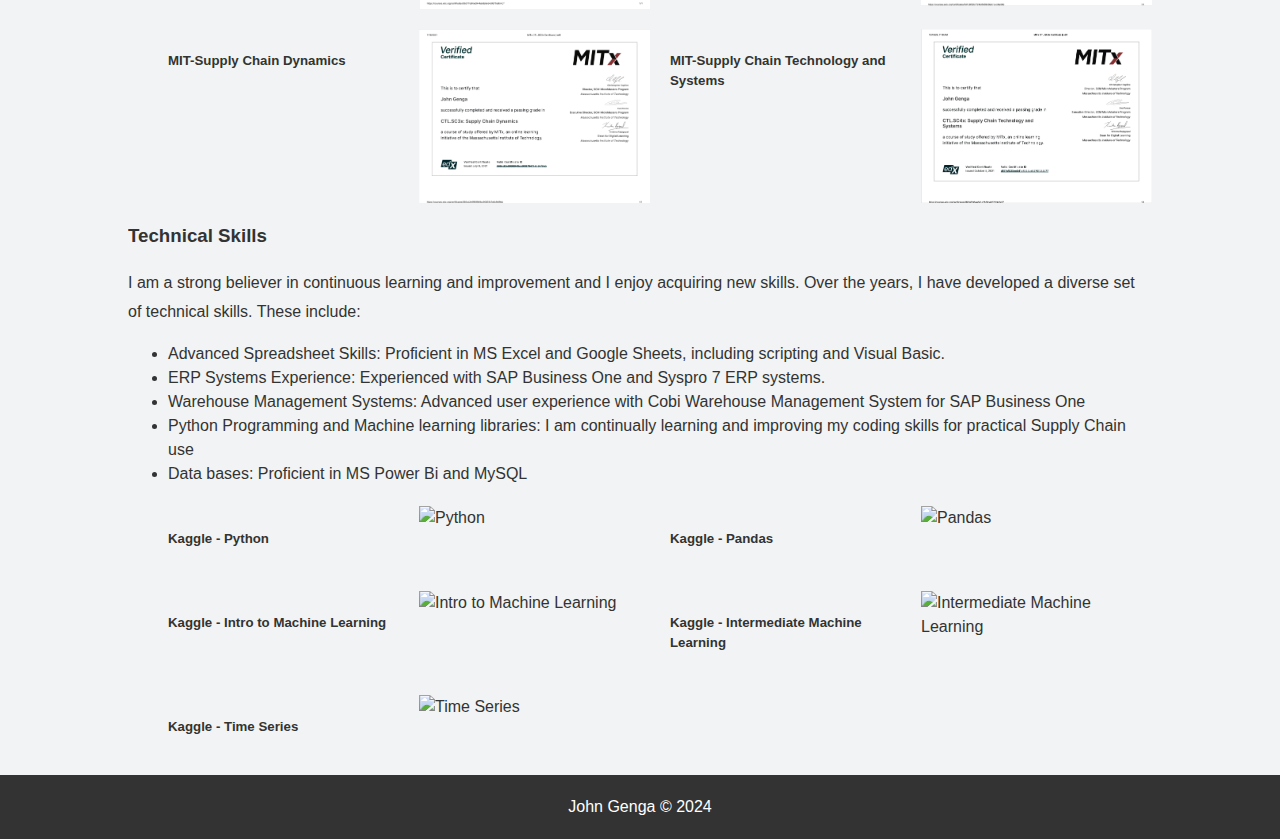
==== commit 609d87e0: "Updated Personal Projects Profile." ====
--- a/about.html
+++ b/about.html
@@ -29,9 +29,8 @@
         <nav>
             <ul>
                 <li><a href="#resume">Resume</a></li>
-                <li><a href="#skills">Education and Training</a></li>
-                <li><a href="#certificates">Certificates</a></li>
-                <li><a href="#tech">Technical Skills</a></li>
+                <li><a href="#education">Education and Training</a></li>
+                <li><a href="#skills">Skills and Certificates</a></li>
             </ul>
         </nav>
 
@@ -137,31 +136,27 @@
             </div>
         </section>
 
-        <section id="skills">
+        <section id="#education">
             <h2>Education and Training</h2>
             <h3>Education</h3>
             <ol>
                 <li>Massachusetts Institute of Technology - Micro Masters in Supply Chain Management - [2020-2022]</li>
-                <ul>The MicroMasters program leads to a credential comprising five courses and the Comprehensive Final Exam,
-                    is equivalent to one semester's graduate-level coursework at MIT.</ul>
+                The MicroMasters program leads to a credential comprising five courses and the Comprehensive Final Exam,
+                is equivalent to one semester's graduate-level coursework at MIT.
                 <li>JKUAT - Bachelors of Science in Horticulture - [1996 - 2000]</li>
-                <ul>This is an undergraduate degree program from Jomo Kenyatta University of Agriculture and Technology
-                    in Kenya majoring in Horticultural Sciecne</ul>
+                This is an undergraduate degree program from Jomo Kenyatta University of Agriculture and Technology
+                in Kenya majoring in Horticultural Science
                 <li>KASNEB - Certified Public Accountant Part 1 Certificate - [2003 - 2004]</li>
-                <ul>This is the first part of 3 leading up to full recognition as a Certified Public Accountant of Kenya,
-                Part 1 is made of 2 sections and 6 courses</ul>
+                This is the first part of 3 leading up to full recognition as a Certified Public Accountant of Kenya,
+                Part 1 is made of 2 sections and 6 courses
             </ol>
         </section>
 
-        <section id="#certificates">
+        <section id="#skills">
             <h3>Certificates</h3>
-            <p>Here is a cross section of various certificates acquired over the years </p>
-            <menu>
-                <li>MIT Supply Chain Program Certificates</li>
-                <li>.</li>
-                <li>.</li>
-
-            </menu>
+            <p>These are the certificates that I deem to be most fitting and relevant to my work
+                experience and professions as I have put them to practical use and learned from them extensively</p>
+
             <ol>
                 <div class="certificates-grid">
                     <h5>MIT-Supply Chain Comprehensive Exam</h5>
@@ -190,7 +185,7 @@
                 </div>
             </ol>
         </section>
-<section id="#tech">
+
             <h3>Technical Skills</h3>
             <p>I am a strong believer in continuous learning and improvement and I enjoy acquiring
                 new skills. Over the years, I have developed a diverse set of technical skills. These include: </p>
@@ -201,7 +196,7 @@
                     Experienced with SAP Business One and Syspro 7 ERP systems.</li>
                 <li>Warehouse Management Systems: Advanced user experience with Cobi
                     Warehouse Management System for SAP Business One</li>
-                <li>Python Programming and Machine learning libraries: I am continuosly
+                <li>Python Programming and Machine learning libraries: I am continually
                 learning and improving my coding skills for practical Supply Chain use</li>
                 <li>Data bases: Proficient in MS Power Bi and MySQL</li>
             </menu>
--- a/styles.css
+++ b/styles.css
@@ -1,5 +1,5 @@
 body {
-    font-family: 'Roboto',Segue UI, Tahoma, Geneva, Verdana, sans-serif;
+    font-family: 'Segoe UI',Century Gothic,sans-serif, Tahoma, Geneva, Verdana, sans-serif;
     line-height: 1.5;
     margin: 0;
     padding: 0;
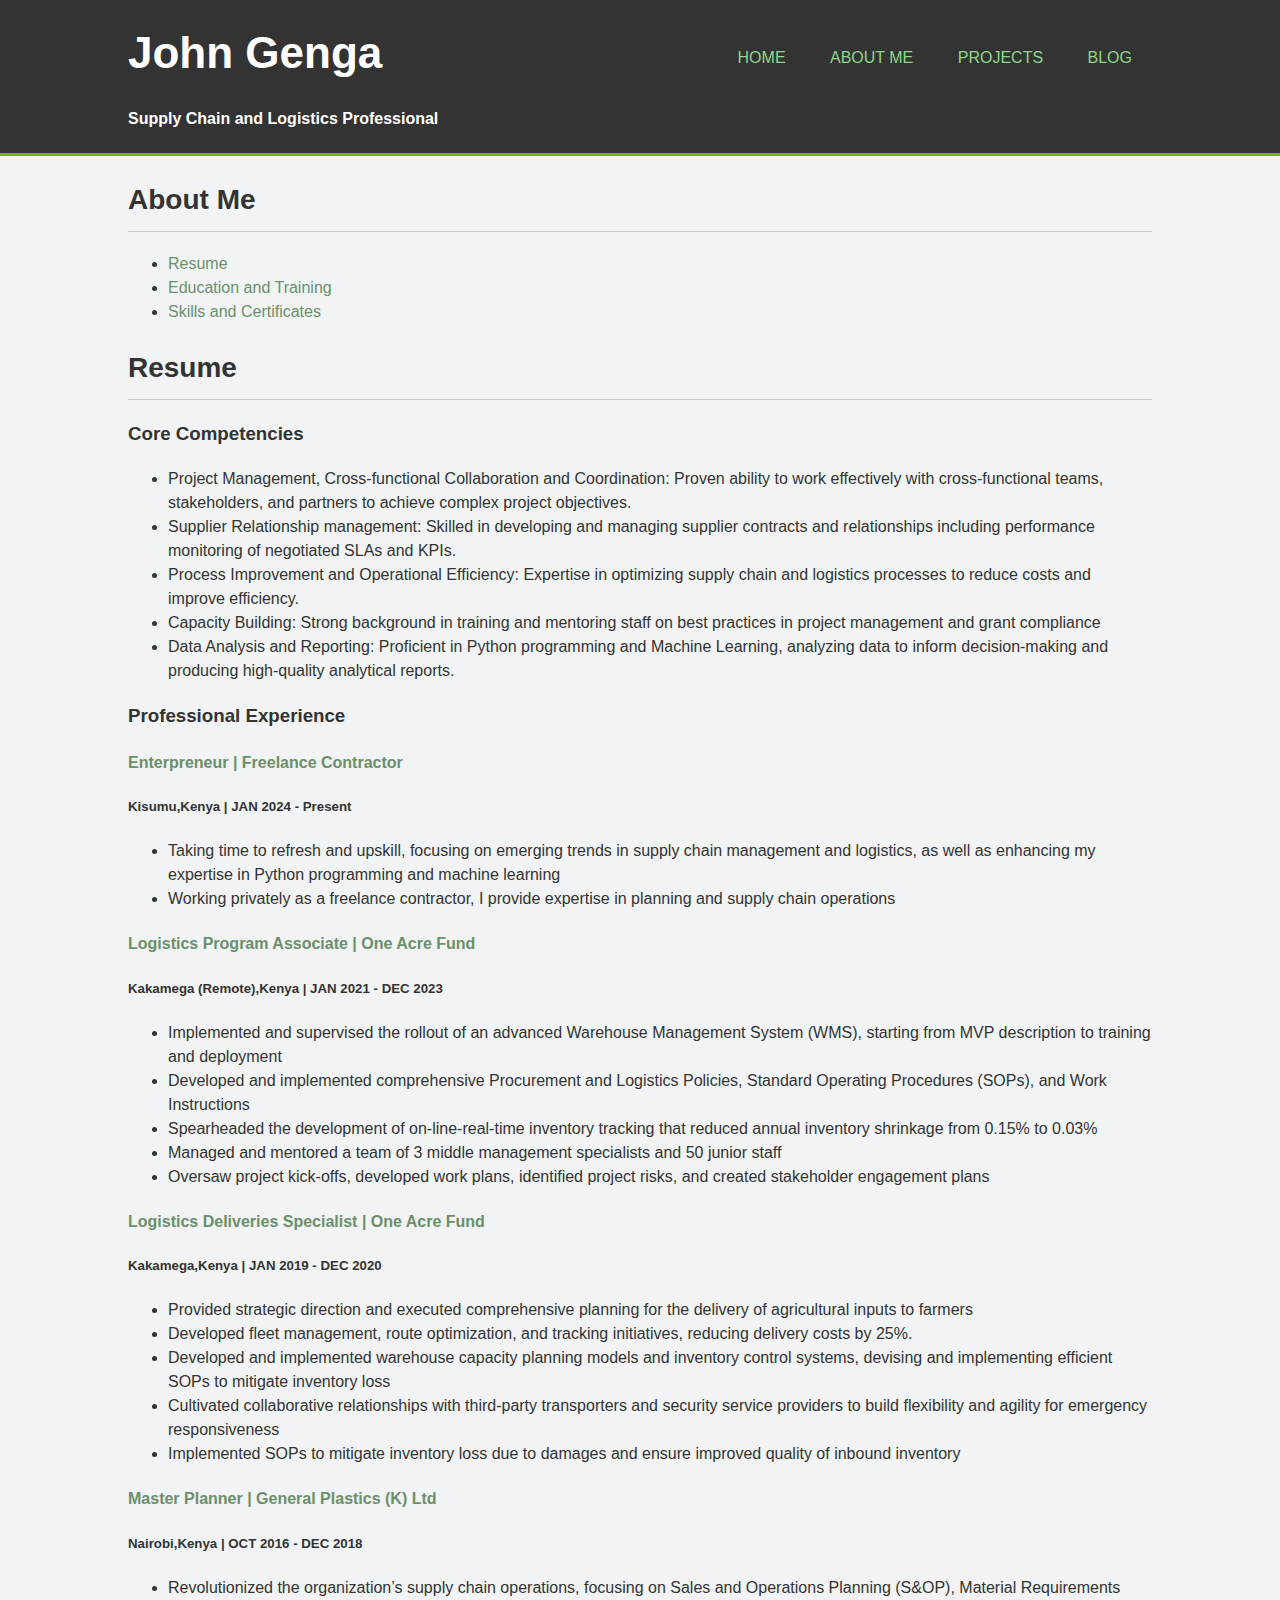
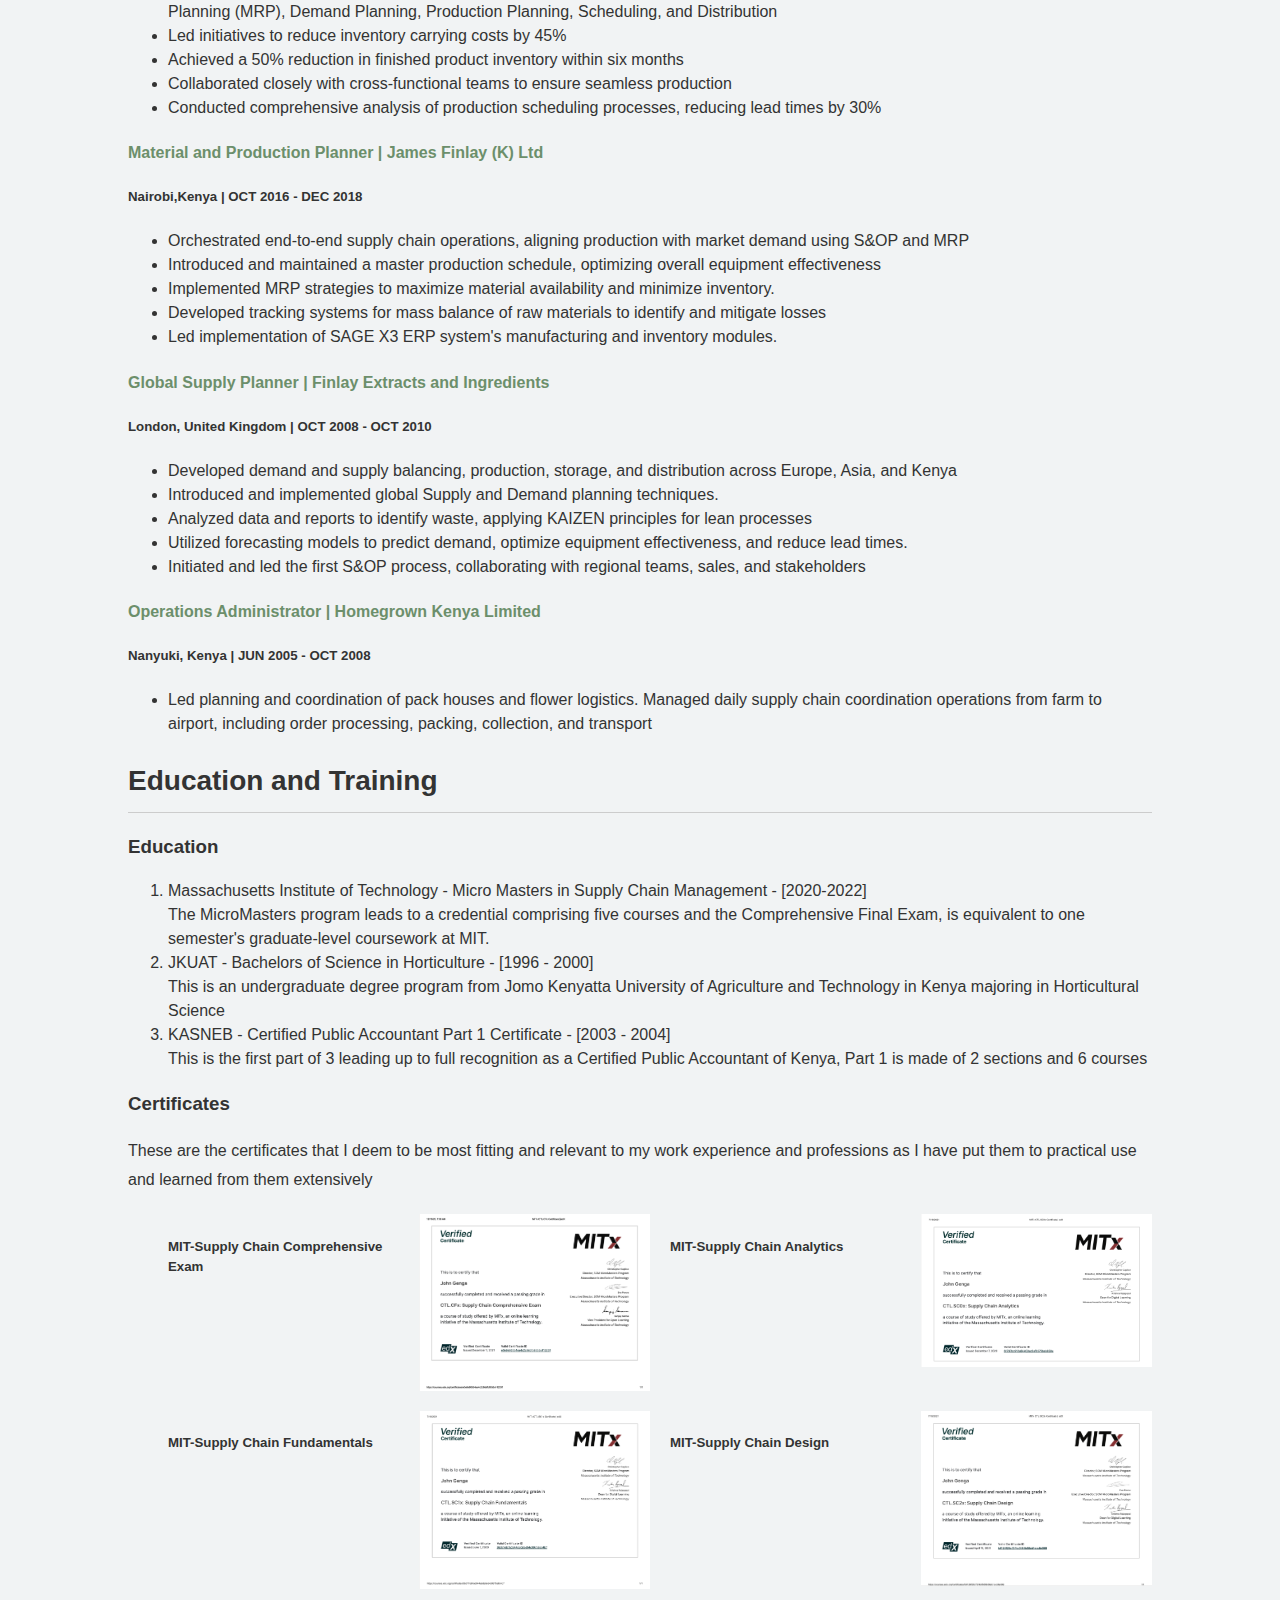
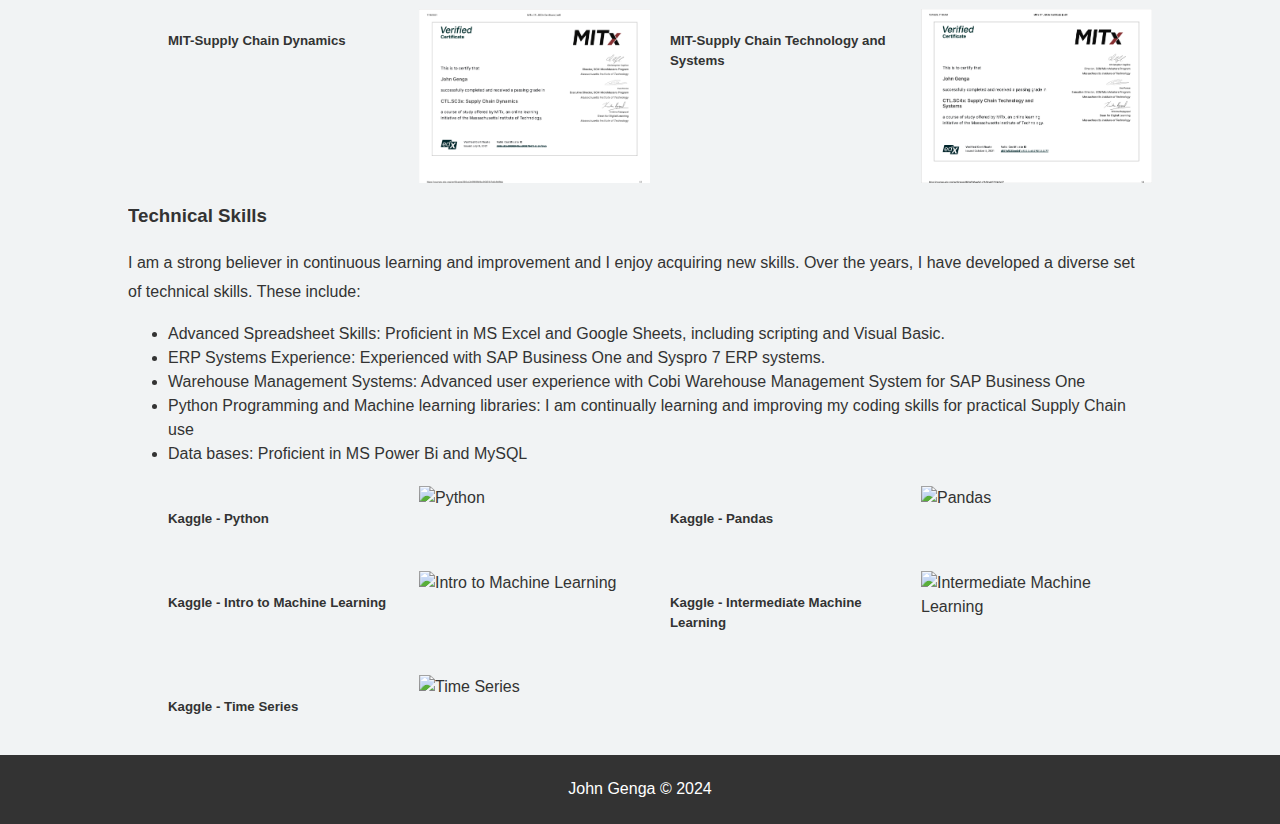
==== commit 7d8d825c: "Added MRP Project" ====
--- a/about.html
+++ b/about.html
@@ -224,10 +224,11 @@
                 </div>
             </ol>
         </section>
-    </section>
-
-    <footer>
+
+    <section>
+        <footer>
         <p>John Genga &copy; 2024</p>
-    </footer>
+        </footer>
+
 </body>
 </html>--- a/styles.css
+++ b/styles.css
@@ -1,5 +1,6 @@
+/* Base Styles */
 body {
-    font-family: 'Segoe UI',Century Gothic,sans-serif, Tahoma, Geneva, Verdana, sans-serif;
+    font-family: 'Segoe UI', Century Gothic, sans-serif, Tahoma, Geneva, Verdana, sans-serif;
     line-height: 1.5;
     margin: 0;
     padding: 0;
@@ -7,12 +8,48 @@
     color: #333;
 }
 
+/* Container */
 .container {
     width: 80%;
     margin: auto;
     overflow: hidden;
 }
 
+/* Certificates Grid */
+.certificates-grid {
+    display: grid;
+    grid-template-columns: repeat(4, 1fr); /* 4 columns grid */
+    gap: 20px; /* Space between images */
+    margin-top: 20px;
+}
+
+.certificate-image {
+    max-width: 100%; /* Ensure images are responsive */
+    height: auto; /* Maintain aspect ratio */
+    transition: transform 0.3s ease, box-shadow 0.3s ease; /* Smooth transition on hover */
+    cursor: pointer; /* Change cursor to pointer on hover */
+}
+
+.certificate-image:hover {
+    transform: scale(1.03); /* Slight zoom effect on hover */
+    box-shadow: 0 8px 16px rgba(0, 0, 0, 0.2); /* Enhanced shadow on hover */
+}
+
+/* Footer */
+footer {
+    background: #333;
+    color: #fff;
+    text-align: center;
+    padding: 20px 0;
+    bottom: 0;
+    width: 100%;
+}
+
+footer p {
+    margin: 0;
+}
+
+/* Header */
 header {
     background: #333;
     background-size: cover;
@@ -29,14 +66,9 @@
     font-size: 16px;
 }
 
-header ul {
-    padding: 0;
-    list-style: none;
-}
-
-header li {
-    display: inline;
-    padding: 0 20px 0 20px;
+header nav {
+    float: right;
+    margin-top: 10px;
 }
 
 header #branding {
@@ -48,54 +80,17 @@
     font-size: 44px;
 }
 
-header nav {
-    float: right;
-    margin-top: 10px;
+header ul {
+    padding: 0;
+    list-style: none;
 }
 
-.bio, .work-experience, .skills, .publications, .contact, .projects, .writings {
-    background: #fff;
-    padding: 30px;
-    margin-bottom: 30px;
-    border-radius: 5px;
-    box-shadow: 0 0 10px rgba(0, 0, 0, 0.1);
+header li {
+    display: inline;
+    padding: 0 20px;
 }
 
-h2 {
-    color: #333;
-    font-size: 28px;
-    margin-bottom: 20px;
-    border-bottom: 1px solid #ccc;
-    padding-bottom: 10px;
-}
-
-footer {
-    background: #333;
-    color: #fff;
-    text-align: center;
-    padding: 20px 0;
-    bottom: 0;
-    width: 100%;
-}
-
-footer p {
-    margin: 0;
-}
-
-section p {
-    font-size: 16px;
-    line-height: 1.8;
-}
-
-ul {
-    list-style-type: none;
-    padding: 0;
-}
-
-ul li {
-    margin-bottom: 10px;
-}
-
+/* Links */
 a {
     color: #6c8f6b;
     text-decoration: none;
@@ -105,38 +100,49 @@
     text-decoration: underline;
 }
 
-.profile-photo-container {
-    display: flex;
-    align-items: center;
-    margin: 10px 0;
+/* Projects Section */
+.projects {
+    /* Optional: Add specific styles for the projects section */
 }
 
-.profile-photo {
-    border-radius: 50%;
-    width: 150px;
-    height: 150px;
-    object-fit: cover;
-    border: none;
-    box-shadow: 0 0 10px rgba(0, 0, 0, 0.3);
-    margin-right: 20px;
+.project-image {
+    width: 100%;
+    max-width: 600px; /* Adjust based on your design */
+    height: auto;
+    border-radius: 5px;
+    box-shadow: 0 0 10px rgba(0, 0, 0, 0.1);
+    transition: transform 0.3s ease, box-shadow 0.3s ease;
 }
 
-.certificates-grid {
-    display: grid;
-    grid-template-columns: repeat(4, 1fr); /* 4 columns grid */
-    gap: 20px; /* Space between images */
-    margin-top: 20px;
+.project-image:hover {
+    transform: scale(1.05); /* Slight zoom effect on hover */
+    box-shadow: 0 8px 16px rgba(0, 0, 0, 0.2); /* Enhanced shadow on hover */
 }
-.certificate-image {
-    max-width: 100%; /* Ensure images are responsive */
-    height: auto; /* Maintain aspect ratio */
-    transition: transform 0.3s ease, box-shadow 0.3s ease; /* Smooth transition on hover *
-    cursor: pointer; /* Change cursor to pointer on hover */
+
+/* Sections */
+.bio, .work-experience, .skills, .publications, .contact, .projects, .writings {
+    background: #fff;
+    padding: 30px;
+    margin-bottom: 30px;
+    border-radius: 5px;
+    box-shadow: 0 0 10px rgba(0, 0, 0, 0.1);
 }
-.certificate-image:hover {
-    transform: scale(3); /* Enlarge the image on hover */
-    box-shadow: 0 8px 16px rgba(0, 0, 0, 0.2); /* Add shadow on hover */
+
+/* Text */
+h2 {
+    color: #333;
+    font-size: 28px;
+    margin-bottom: 20px;
+    border-bottom: 1px solid #ccc;
+    padding-bottom: 10px;
 }
+
+section p {
+    font-size: 16px;
+    line-height: 1.8;
+}
+
+/* Work Samples Grid */
 .work-samples-grid {
     display: grid;
     grid-template-columns: repeat(2, 1fr);
@@ -152,4 +158,4 @@
     height: auto;
     box-shadow: 0 0 10px rgba(0, 0, 0, 0.3);
     margin-bottom: 10px;
-}+}
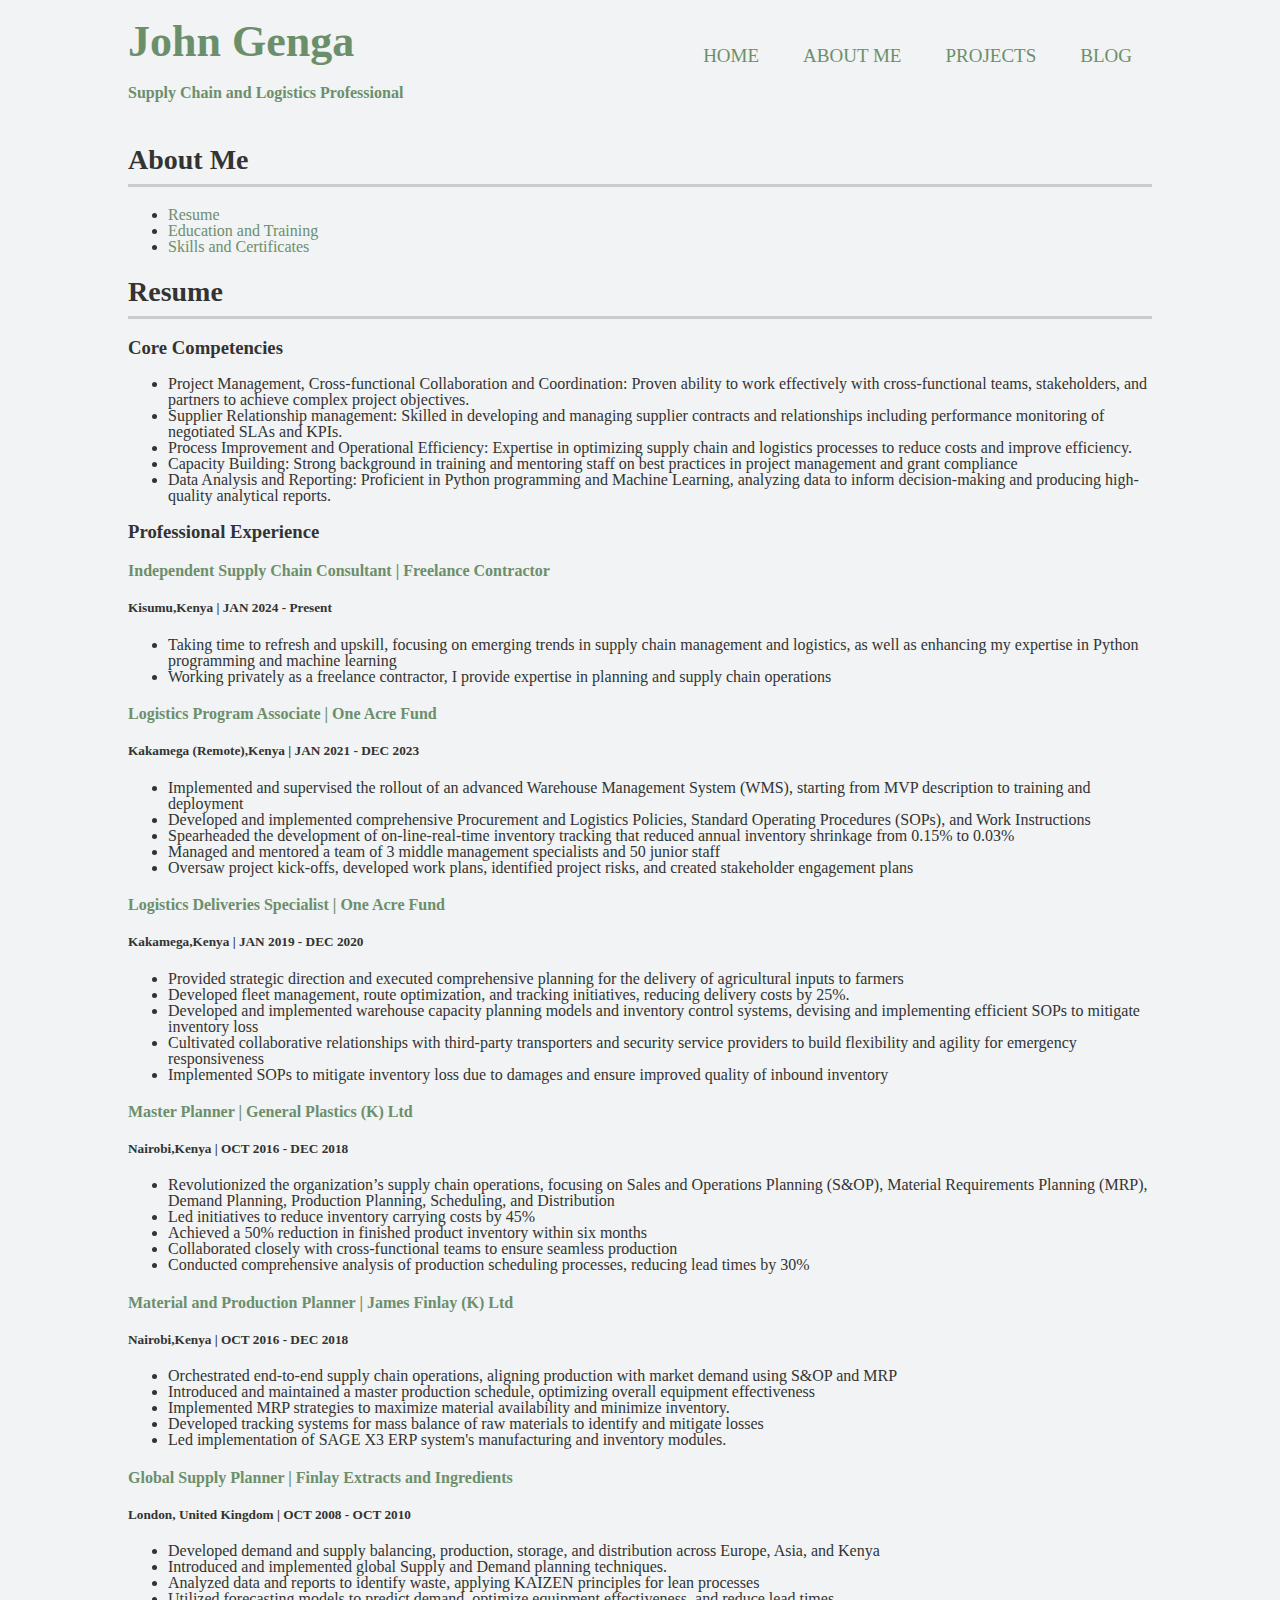
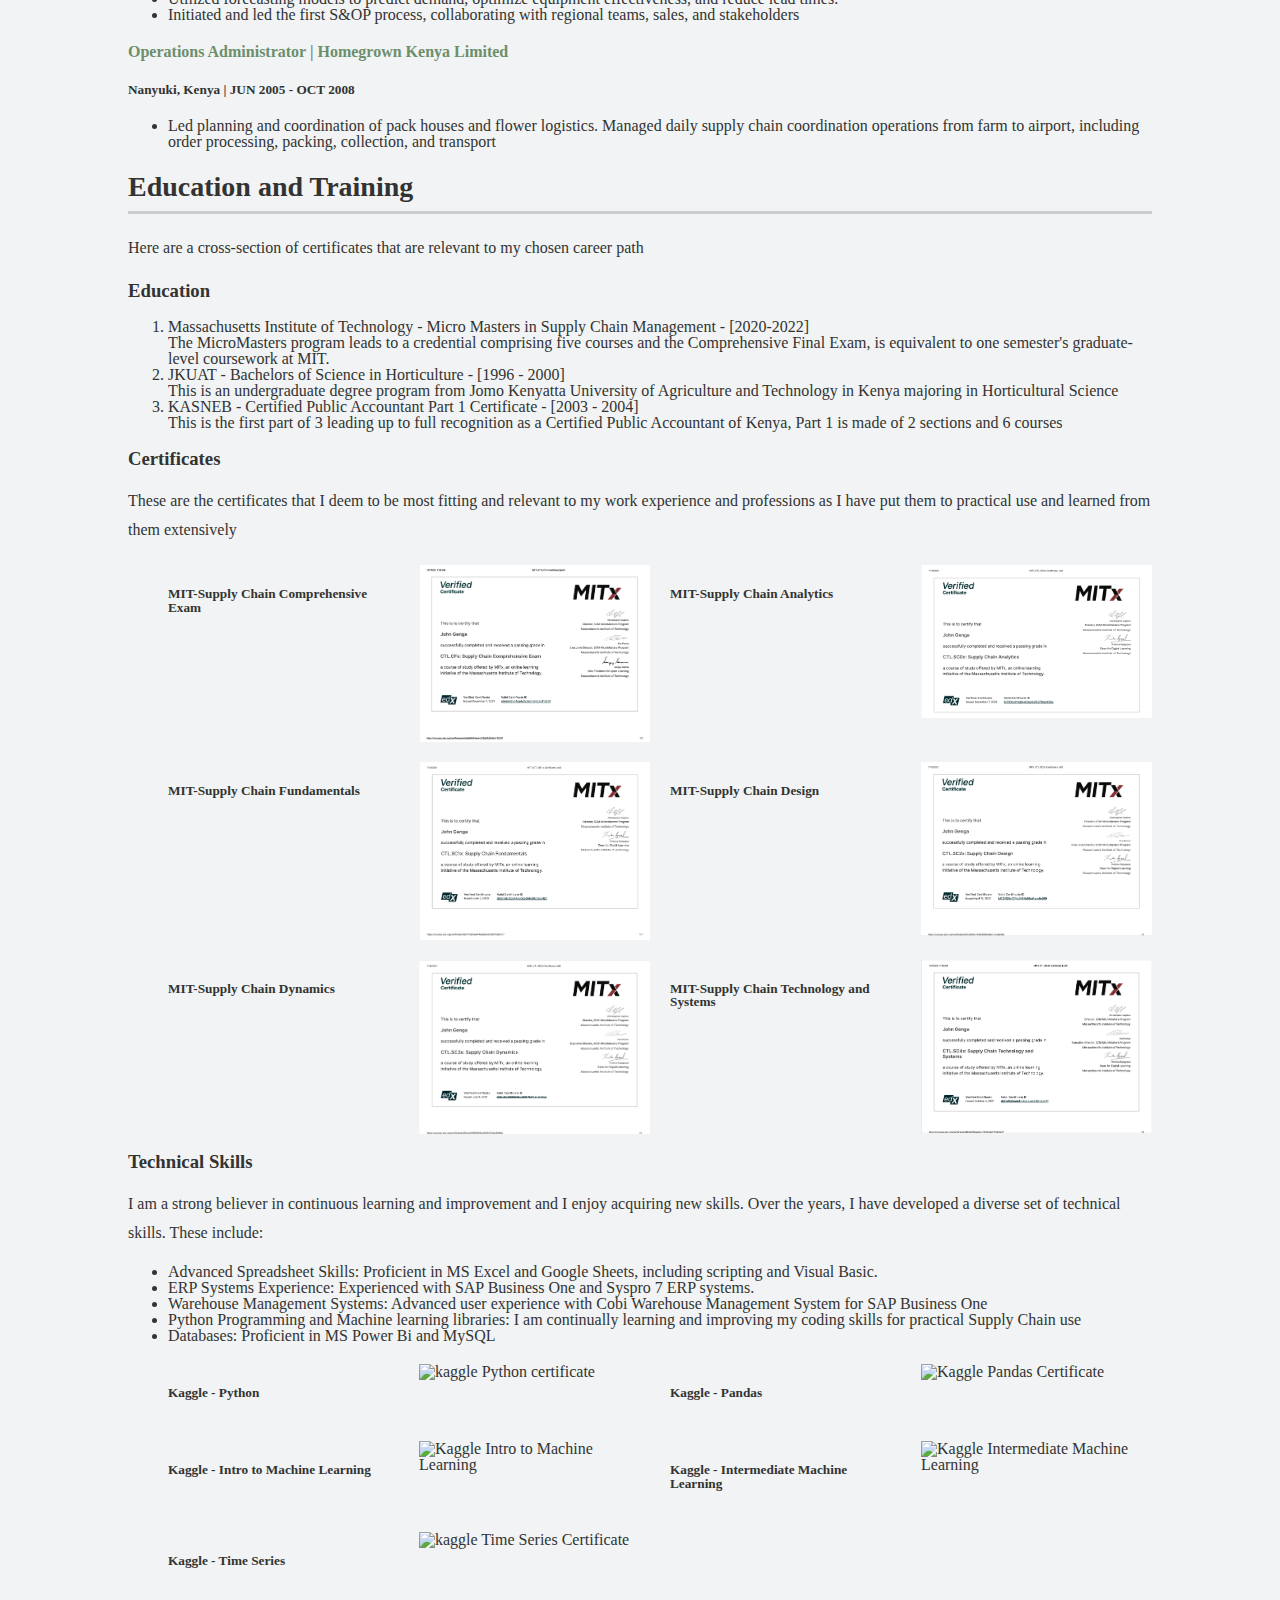
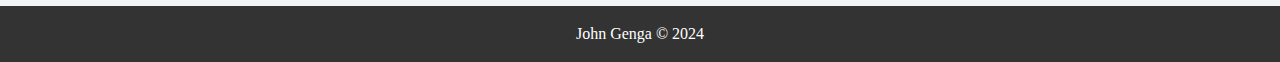
==== commit db16eedc: "Updated Background and Header" ====
--- a/about.html
+++ b/about.html
@@ -5,6 +5,14 @@
     <meta name="viewport" content="width=device-width, initial-scale=1, maximum-scale=1">
     <title>John Genga - About Me</title>
     <link rel="stylesheet" href="styles.css">
+    <script async src="https://www.googletagmanager.com/gtag/js?id=YOUR_TRACKING_ID"></script>
+    <script>
+      window.dataLayer = window.dataLayer || [];
+      function gtag(){dataLayer.push(arguments);}
+      gtag('js', new Date());
+
+      gtag('config', 'YOUR_TRACKING_ID');
+    </script>
 </head>
 <body>
     <header>
@@ -37,7 +45,7 @@
         <section id="resume">
             <h2>Resume</h2>
             <h3>Core Competencies</h3>
-            <menu>
+            <ul>
                 <li>Project Management, Cross-functional Collaboration and Coordination:
                     Proven ability to work effectively with cross-functional teams,
                     stakeholders, and partners to achieve complex project objectives.</li>
@@ -49,19 +57,19 @@
                     practices in project management and grant compliance</li>
                 <li>Data Analysis and Reporting: Proficient in Python programming and Machine Learning,
                     analyzing data to inform decision-making and producing high-quality analytical reports.</li>
-
-            </menu>
+            </ul>
+
         </section>
         <section>
             <h3>Professional Experience</h3>
             <div>
-                <h4><a>Enterpreneur | Freelance Contractor</a></h4>
+                <h4><a>Independent Supply Chain Consultant | Freelance Contractor</a></h4>
                 <h5>Kisumu,Kenya | JAN 2024 - Present</h5>
-                <menu>
+                <ul>
                     <li>Taking time to refresh and upskill, focusing on emerging trends in supply chain management and logistics,
                         as well as enhancing my expertise in Python programming and machine learning</li>
                     <li>Working privately as a freelance contractor, I provide expertise in planning and supply chain operations</li>
-                </menu>
+                </ul>
             </div>
             <div>
                 <h4><a>Logistics Program Associate | One Acre Fund</a></h4>
@@ -136,8 +144,9 @@
             </div>
         </section>
 
-        <section id="#education">
+        <section id="education">
             <h2>Education and Training</h2>
+            <p>Here are a cross-section of certificates that are relevant to my chosen career path</p>
             <h3>Education</h3>
             <ol>
                 <li>Massachusetts Institute of Technology - Micro Masters in Supply Chain Management - [2020-2022]</li>
@@ -152,7 +161,7 @@
             </ol>
         </section>
 
-        <section id="#skills">
+        <section id="skills">
             <h3>Certificates</h3>
             <p>These are the certificates that I deem to be most fitting and relevant to my work
                 experience and professions as I have put them to practical use and learned from them extensively</p>
@@ -198,37 +207,35 @@
                     Warehouse Management System for SAP Business One</li>
                 <li>Python Programming and Machine learning libraries: I am continually
                 learning and improving my coding skills for practical Supply Chain use</li>
-                <li>Data bases: Proficient in MS Power Bi and MySQL</li>
+                <li>Databases: Proficient in MS Power Bi and MySQL</li>
             </menu>
             <ol>
                 <div class="certificates-grid">
                     <h5>Kaggle - Python</h5>
                     <img src="\certificates\Python & Machine Learning\John Genga - Python.png"
-                         alt="Python" class="certificate-image">
+                         alt="kaggle Python certificate" class="certificate-image">
 
                     <h5>Kaggle - Pandas</h5>
                     <img src="\certificates\Python & Machine Learning\John Genga - Pandas.png"
-                         alt="Pandas" class="certificate-image">
+                         alt="Kaggle Pandas Certificate" class="certificate-image">
 
                     <h5>Kaggle - Intro to Machine Learning</h5>
                     <img src="\certificates\Python & Machine Learning\John Genga - Intro to Machine Learning.png"
-                         alt="Intro to Machine Learning" class="certificate-image">
+                         alt="Kaggle Intro to Machine Learning" class="certificate-image">
 
                     <h5>Kaggle - Intermediate Machine Learning</h5>
                     <img src="\certificates\Python & Machine Learning\John Genga - Intermediate Machine Learning.png"
-                         alt="Intermediate Machine Learning" class="certificate-image">
+                         alt="Kaggle Intermediate Machine Learning" class="certificate-image">
 
                     <h5>Kaggle - Time Series</h5>
                     <img src="\certificates\Python & Machine Learning\John Genga - Time Series.png"
-                         alt="Time Series" class="certificate-image">
+                         alt="kaggle Time Series Certificate" class="certificate-image">
                 </div>
             </ol>
         </section>
-
-    <section>
-        <footer>
+    </section>
+    <footer>
         <p>John Genga &copy; 2024</p>
-        </footer>
-
+    </footer>
 </body>
 </html>--- a/styles.css
+++ b/styles.css
@@ -1,7 +1,7 @@
 /* Base Styles */
 body {
-    font-family: 'Segoe UI', Century Gothic, sans-serif, Tahoma, Geneva, Verdana, sans-serif;
-    line-height: 1.5;
+    font-family: 'Segoe UI';
+    line-height: 1.0;
     margin: 0;
     padding: 0;
     background-color: #f1f3f4;
@@ -31,7 +31,7 @@
 }
 
 .certificate-image:hover {
-    transform: scale(1.03); /* Slight zoom effect on hover */
+    transform: scale(2.2); /* Slight zoom effect on hover */
     box-shadow: 0 8px 16px rgba(0, 0, 0, 0.2); /* Enhanced shadow on hover */
 }
 
@@ -51,19 +51,19 @@
 
 /* Header */
 header {
-    background: #333;
+    background-image: url('images/work_samples/SC.jpg');
     background-size: cover;
-    color: #fff;
+    color: #6c8f6b;
     padding-top: 20px;
     min-height: 70px;
-    border-bottom: #77b300 3px solid;
 }
 
 header a {
-    color: #8fd58d;
+    color: #effect;
     text-decoration: none;
     text-transform: uppercase;
-    font-size: 16px;
+    font-size: 19px;
+    padding-bottom: 10px;
 }
 
 header nav {
@@ -133,7 +133,7 @@
     color: #333;
     font-size: 28px;
     margin-bottom: 20px;
-    border-bottom: 1px solid #ccc;
+    border-bottom: 3px solid #ccc;
     padding-bottom: 10px;
 }
 
